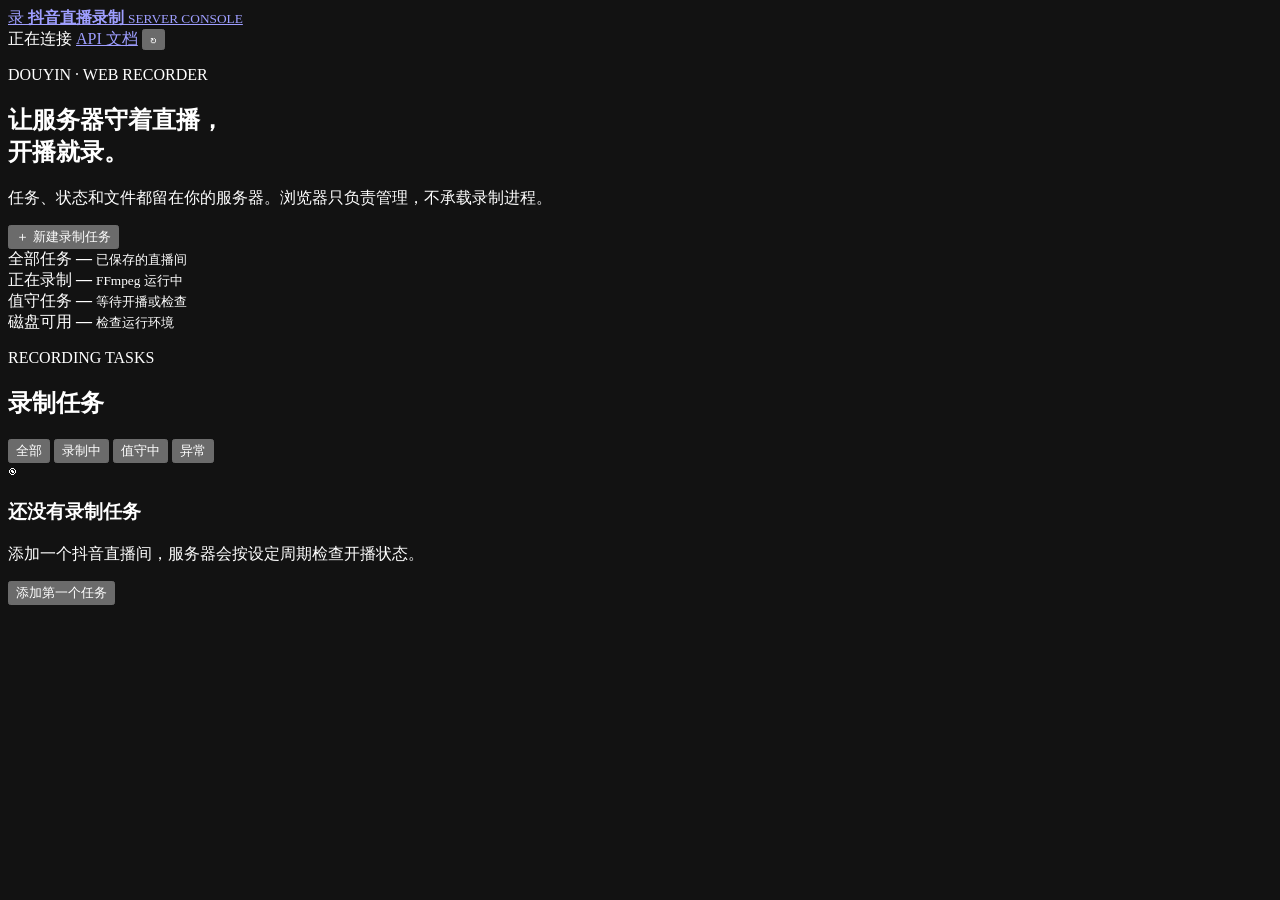
==== src/douyin_recorder/web/static/index.html @ 58c2cd26 "feat: initialize Douyin recorder web service" ====
<!doctype html>
<html lang="zh-CN">
  <head>
    <meta charset="UTF-8" />
    <meta name="viewport" content="width=device-width, initial-scale=1.0" />
    <meta name="color-scheme" content="dark" />
    <title>抖音直播录制</title>
    <link rel="stylesheet" href="/static/style.css" />
  </head>
  <body>
    <div class="noise" aria-hidden="true"></div>
    <header class="topbar">
      <a class="brand" href="/" aria-label="首页">
        <span class="brand-mark">录</span>
        <span>
          <strong>抖音直播录制</strong>
          <small>SERVER CONSOLE</small>
        </span>
      </a>
      <div class="topbar-actions">
        <span id="server-health" class="health"><i></i> 正在连接</span>
        <a class="ghost-button" href="/api/docs" target="_blank" rel="noreferrer">API 文档</a>
        <button id="refresh-button" class="icon-button" type="button" title="立即刷新" aria-label="立即刷新">↻</button>
      </div>
    </header>

    <main class="page-shell">
      <section class="hero">
        <div>
          <p class="eyebrow">DOUYIN · WEB RECORDER</p>
          <h1>让服务器守着直播，<br /><span>开播就录。</span></h1>
          <p class="hero-copy">任务、状态和文件都留在你的服务器。浏览器只负责管理，不承载录制进程。</p>
        </div>
        <button id="open-create-button" class="primary-button hero-button" type="button">
          <span>＋</span> 新建录制任务
        </button>
      </section>

      <section class="stats" aria-label="服务状态">
        <article class="stat-card">
          <span>全部任务</span>
          <strong id="stat-total">—</strong>
          <small>已保存的直播间</small>
        </article>
        <article class="stat-card accent-red">
          <span>正在录制</span>
          <strong id="stat-recording">—</strong>
          <small>FFmpeg 运行中</small>
        </article>
        <article class="stat-card accent-green">
          <span>值守任务</span>
          <strong id="stat-waiting">—</strong>
          <small>等待开播或检查</small>
        </article>
        <article class="stat-card accent-amber">
          <span>磁盘可用</span>
          <strong id="stat-disk">—</strong>
          <small id="stat-runtime">检查运行环境</small>
        </article>
      </section>

      <section class="task-section">
        <div class="section-heading">
          <div>
            <p class="eyebrow">RECORDING TASKS</p>
            <h2>录制任务</h2>
          </div>
          <div class="filter-group" role="group" aria-label="任务筛选">
            <button class="filter-button active" type="button" data-filter="all">全部</button>
            <button class="filter-button" type="button" data-filter="recording">录制中</button>
            <button class="filter-button" type="button" data-filter="enabled">值守中</button>
            <button class="filter-button" type="button" data-filter="error">异常</button>
          </div>
        </div>

        <div id="error-banner" class="error-banner hidden" role="alert"></div>
        <div id="task-list" class="task-grid" aria-live="polite">
          <div class="skeleton-card"></div>
          <div class="skeleton-card"></div>
        </div>

        <div id="empty-state" class="empty-state hidden">
          <div class="empty-icon">◉</div>
          <h3>还没有录制任务</h3>
          <p>添加一个抖音直播间，服务器会按设定周期检查开播状态。</p>
          <button class="primary-button" type="button" data-open-create>添加第一个任务</button>
        </div>
      </section>
    </main>

    <dialog id="create-dialog" class="task-dialog">
      <form id="create-form" method="dialog">
        <div class="dialog-heading">
          <div>
            <p class="eyebrow">NEW RECORDING</p>
            <h2>新建录制任务</h2>
          </div>
          <button class="dialog-close" type="button" data-close-dialog aria-label="关闭">×</button>
        </div>

        <label class="field field-wide">
          <span>抖音地址 <b>*</b></span>
          <div class="url-input-row">
            <input id="task-url" name="url" type="url" required placeholder="https://live.douyin.com/123456789" autocomplete="off" />
            <button id="inspect-button" class="secondary-button" type="button">检测</button>
          </div>
          <small>支持直播间地址、v.douyin.com 分享短链和主播主页。</small>
        </label>

        <div id="inspect-result" class="inspect-result hidden"></div>

        <div class="form-grid">
          <label class="field field-wide">
            <span>任务备注</span>
            <input name="label" type="text" maxlength="80" placeholder="例如：晚间直播（可选）" />
          </label>

          <label class="field">
            <span>画质</span>
            <select name="quality">
              <option value="OD">原画 · OD</option>
              <option value="UHD">超清 · UHD</option>
              <option value="HD">高清 · HD</option>
              <option value="SD">标清 · SD</option>
              <option value="LD">流畅 · LD</option>
            </select>
          </label>

          <label class="field">
            <span>保存格式</span>
            <select name="output_format">
              <option value="ts">TS（推荐）</option>
              <option value="mp4">MP4</option>
              <option value="mkv">MKV</option>
              <option value="flv">FLV</option>
            </select>
          </label>

          <label class="field">
            <span>直播源</span>
            <select name="source">
              <option value="auto">自动选择</option>
              <option value="flv">优先 FLV</option>
              <option value="hls">使用 HLS</option>
            </select>
          </label>

          <label class="field">
            <span>分段时长（秒）</span>
            <input name="segment_seconds" type="number" min="0" max="86400" step="1" value="1800" />
            <small>0 表示不分段。</small>
          </label>

          <label class="field">
            <span>检查间隔（秒）</span>
            <input name="interval_seconds" type="number" min="10" max="86400" step="1" value="60" />
          </label>

          <div class="toggle-stack">
            <label class="toggle-field">
              <input name="monitor" type="checkbox" checked />
              <span class="toggle"></span>
              <span><strong>持续值守</strong><small>断流后继续等待下一次开播</small></span>
            </label>
            <label class="toggle-field">
              <input name="auto_start" type="checkbox" checked />
              <span class="toggle"></span>
              <span><strong>立即启动</strong><small>保存任务后马上开始检查</small></span>
            </label>
          </div>
        </div>

        <div class="dialog-actions">
          <button class="secondary-button" type="button" data-close-dialog>取消</button>
          <button id="create-submit" class="primary-button" type="submit">保存并启动</button>
        </div>
      </form>
    </dialog>

    <div id="toast-region" class="toast-region" aria-live="polite"></div>
    <script src="/static/app.js" defer></script>
  </body>
</html>
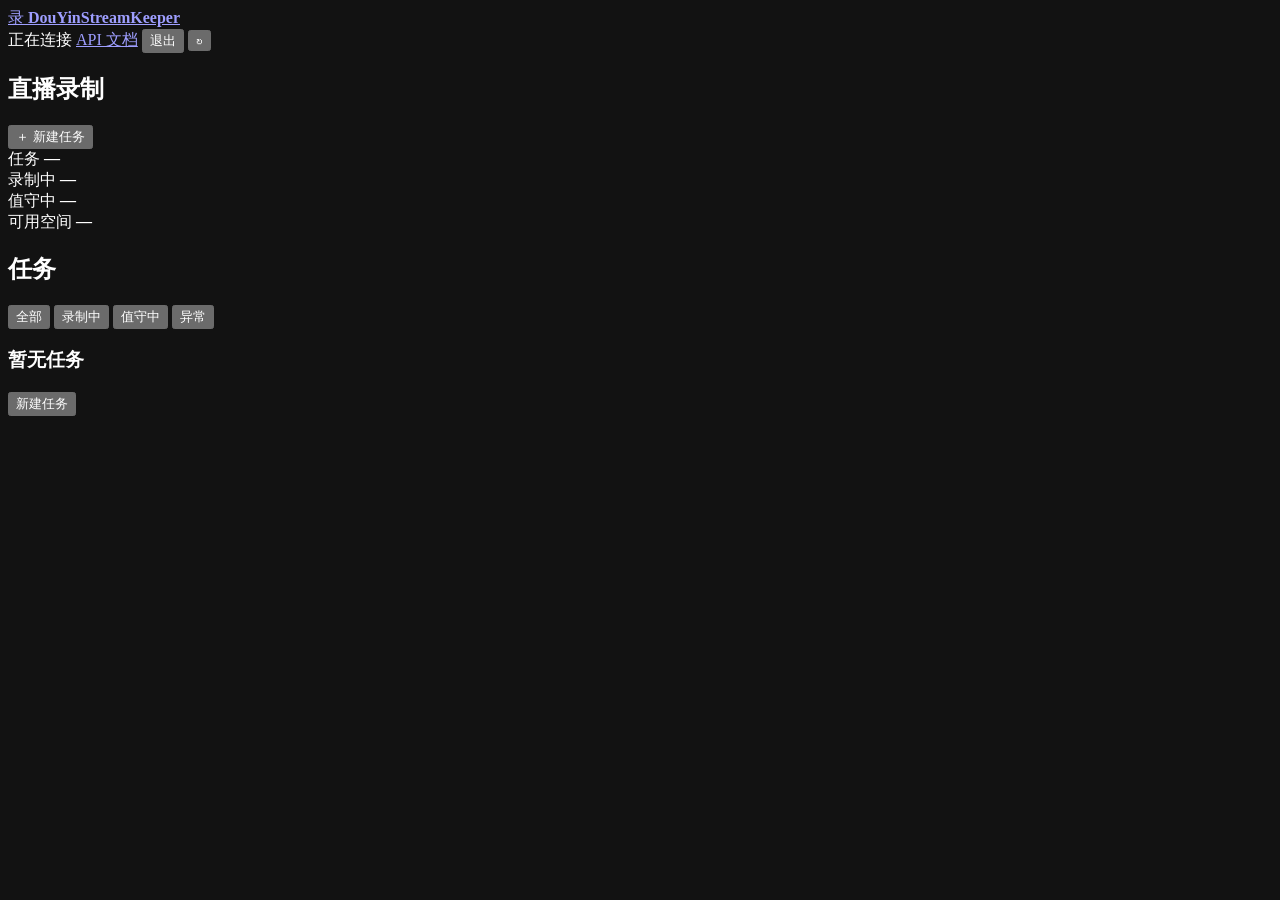
==== commit 5e203261: "feat: add session auth and recording limits Replace Basic Auth with database-backed sessions, CSRF p" ====
--- a/src/douyin_recorder/web/static/index.html
+++ b/src/douyin_recorder/web/static/index.html
@@ -4,7 +4,7 @@
     <meta charset="UTF-8" />
     <meta name="viewport" content="width=device-width, initial-scale=1.0" />
     <meta name="color-scheme" content="dark" />
-    <title>抖音直播录制</title>
+    <title>DouYinStreamKeeper</title>
     <link rel="stylesheet" href="/static/style.css" />
   </head>
   <body>
@@ -12,59 +12,47 @@
     <header class="topbar">
       <a class="brand" href="/" aria-label="首页">
         <span class="brand-mark">录</span>
-        <span>
-          <strong>抖音直播录制</strong>
-          <small>SERVER CONSOLE</small>
-        </span>
+        <strong>DouYinStreamKeeper</strong>
       </a>
       <div class="topbar-actions">
         <span id="server-health" class="health"><i></i> 正在连接</span>
+        <span id="account-name" class="account-name"></span>
         <a class="ghost-button" href="/api/docs" target="_blank" rel="noreferrer">API 文档</a>
+        <button id="logout-button" class="ghost-button logout-button" type="button">退出</button>
         <button id="refresh-button" class="icon-button" type="button" title="立即刷新" aria-label="立即刷新">↻</button>
       </div>
     </header>
 
     <main class="page-shell">
       <section class="hero">
-        <div>
-          <p class="eyebrow">DOUYIN · WEB RECORDER</p>
-          <h1>让服务器守着直播，<br /><span>开播就录。</span></h1>
-          <p class="hero-copy">任务、状态和文件都留在你的服务器。浏览器只负责管理，不承载录制进程。</p>
-        </div>
+        <h1>直播录制</h1>
         <button id="open-create-button" class="primary-button hero-button" type="button">
-          <span>＋</span> 新建录制任务
+          <span>＋</span> 新建任务
         </button>
       </section>
 
       <section class="stats" aria-label="服务状态">
         <article class="stat-card">
-          <span>全部任务</span>
+          <span>任务</span>
           <strong id="stat-total">—</strong>
-          <small>已保存的直播间</small>
         </article>
         <article class="stat-card accent-red">
-          <span>正在录制</span>
+          <span>录制中</span>
           <strong id="stat-recording">—</strong>
-          <small>FFmpeg 运行中</small>
         </article>
         <article class="stat-card accent-green">
-          <span>值守任务</span>
+          <span>值守中</span>
           <strong id="stat-waiting">—</strong>
-          <small>等待开播或检查</small>
         </article>
         <article class="stat-card accent-amber">
-          <span>磁盘可用</span>
+          <span>可用空间</span>
           <strong id="stat-disk">—</strong>
-          <small id="stat-runtime">检查运行环境</small>
         </article>
       </section>
 
       <section class="task-section">
         <div class="section-heading">
-          <div>
-            <p class="eyebrow">RECORDING TASKS</p>
-            <h2>录制任务</h2>
-          </div>
+          <h2>任务</h2>
           <div class="filter-group" role="group" aria-label="任务筛选">
             <button class="filter-button active" type="button" data-filter="all">全部</button>
             <button class="filter-button" type="button" data-filter="recording">录制中</button>
@@ -80,31 +68,25 @@
         </div>
 
         <div id="empty-state" class="empty-state hidden">
-          <div class="empty-icon">◉</div>
-          <h3>还没有录制任务</h3>
-          <p>添加一个抖音直播间，服务器会按设定周期检查开播状态。</p>
-          <button class="primary-button" type="button" data-open-create>添加第一个任务</button>
+          <h3>暂无任务</h3>
+          <button class="primary-button" type="button" data-open-create>新建任务</button>
         </div>
       </section>
     </main>
 
-    <dialog id="create-dialog" class="task-dialog">
+    <dialog id="create-dialog" class="task-dialog" aria-labelledby="dialog-title">
       <form id="create-form" method="dialog">
         <div class="dialog-heading">
-          <div>
-            <p class="eyebrow">NEW RECORDING</p>
-            <h2>新建录制任务</h2>
-          </div>
+          <h2 id="dialog-title">新建任务</h2>
           <button class="dialog-close" type="button" data-close-dialog aria-label="关闭">×</button>
         </div>
 
         <label class="field field-wide">
-          <span>抖音地址 <b>*</b></span>
+          <span>直播间地址 <b>*</b></span>
           <div class="url-input-row">
-            <input id="task-url" name="url" type="url" required placeholder="https://live.douyin.com/123456789" autocomplete="off" />
+            <input id="task-url" name="url" type="text" required maxlength="1000" inputmode="url" placeholder="粘贴链接或分享文案" autocomplete="off" />
             <button id="inspect-button" class="secondary-button" type="button">检测</button>
           </div>
-          <small>支持直播间地址、v.douyin.com 分享短链和主播主页。</small>
         </label>
 
         <div id="inspect-result" class="inspect-result hidden"></div>
@@ -112,17 +94,17 @@
         <div class="form-grid">
           <label class="field field-wide">
             <span>任务备注</span>
-            <input name="label" type="text" maxlength="80" placeholder="例如：晚间直播（可选）" />
+            <input name="label" type="text" maxlength="80" placeholder="可选" />
           </label>
 
           <label class="field">
             <span>画质</span>
             <select name="quality">
-              <option value="OD">原画 · OD</option>
-              <option value="UHD">超清 · UHD</option>
-              <option value="HD">高清 · HD</option>
-              <option value="SD">标清 · SD</option>
-              <option value="LD">流畅 · LD</option>
+              <option value="OD">原画</option>
+              <option value="UHD">超清</option>
+              <option value="HD">高清</option>
+              <option value="SD">标清</option>
+              <option value="LD">流畅</option>
             </select>
           </label>
 
@@ -146,9 +128,13 @@
           </label>
 
           <label class="field">
-            <span>分段时长（秒）</span>
+            <span>分段（秒）</span>
             <input name="segment_seconds" type="number" min="0" max="86400" step="1" value="1800" />
-            <small>0 表示不分段。</small>
+          </label>
+
+          <label class="field">
+            <span>段数（0 不限）</span>
+            <input name="segment_count" type="number" min="0" max="10000" step="1" value="4" />
           </label>
 
           <label class="field">
@@ -156,23 +142,23 @@
             <input name="interval_seconds" type="number" min="10" max="86400" step="1" value="60" />
           </label>
 
-          <div class="toggle-stack">
+          <div class="toggle-stack field-wide">
             <label class="toggle-field">
               <input name="monitor" type="checkbox" checked />
               <span class="toggle"></span>
-              <span><strong>持续值守</strong><small>断流后继续等待下一次开播</small></span>
+              <strong>持续值守</strong>
             </label>
-            <label class="toggle-field">
+            <label id="auto-start-field" class="toggle-field">
               <input name="auto_start" type="checkbox" checked />
               <span class="toggle"></span>
-              <span><strong>立即启动</strong><small>保存任务后马上开始检查</small></span>
+              <strong>立即启动</strong>
             </label>
           </div>
         </div>
 
         <div class="dialog-actions">
           <button class="secondary-button" type="button" data-close-dialog>取消</button>
-          <button id="create-submit" class="primary-button" type="submit">保存并启动</button>
+          <button id="create-submit" class="primary-button" type="submit">创建任务</button>
         </div>
       </form>
     </dialog>
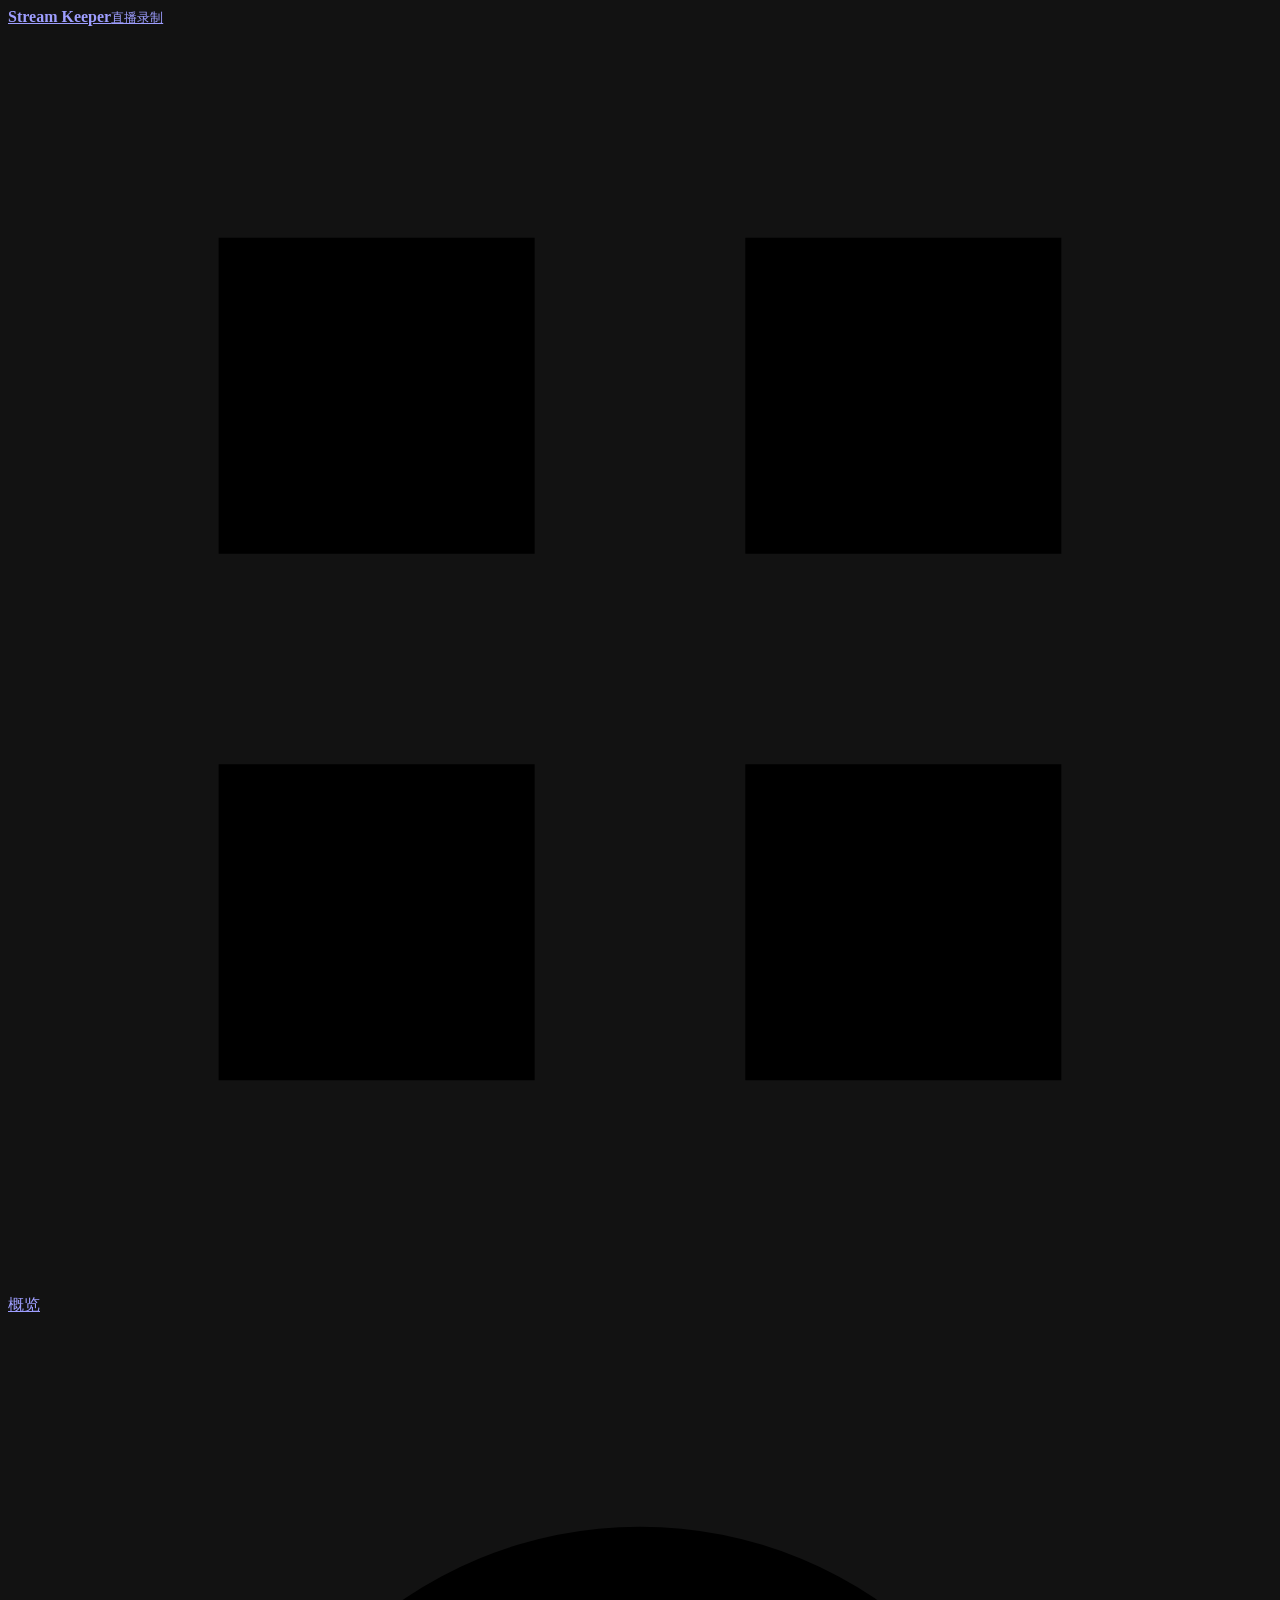
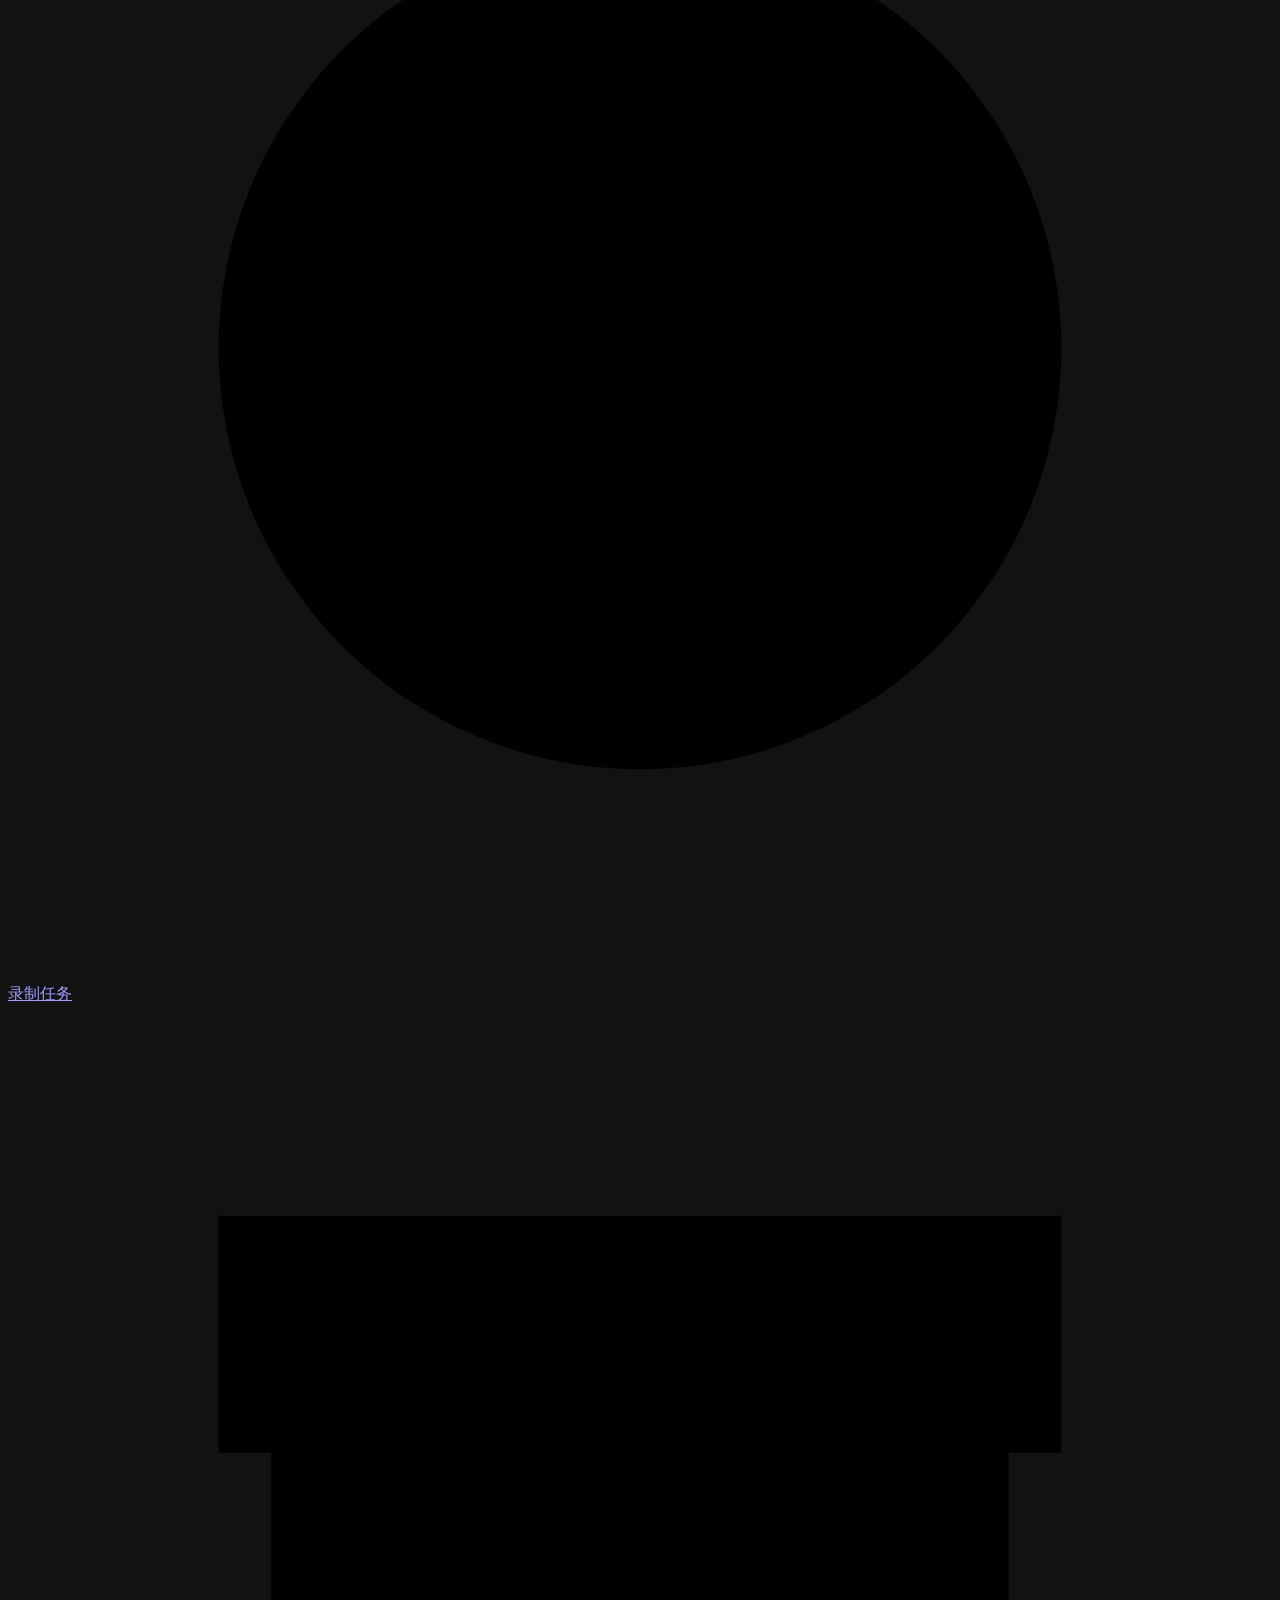
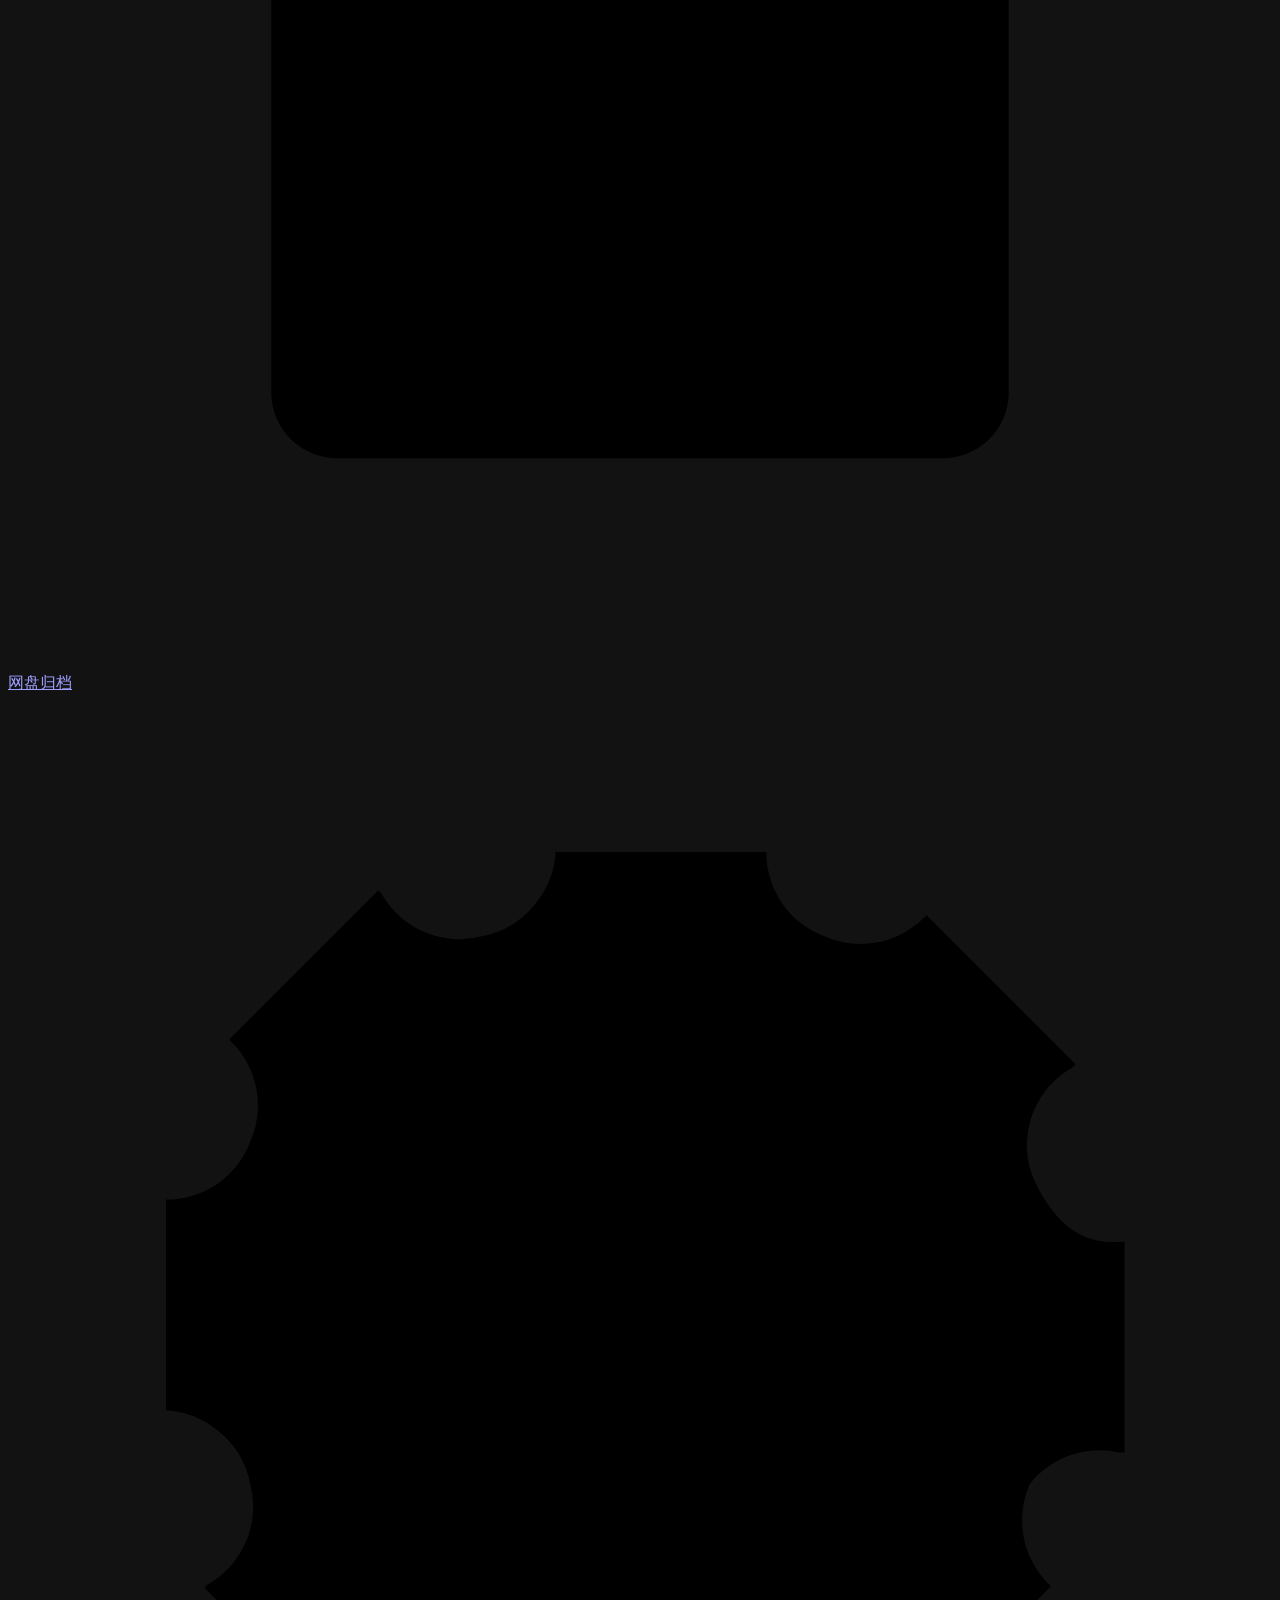
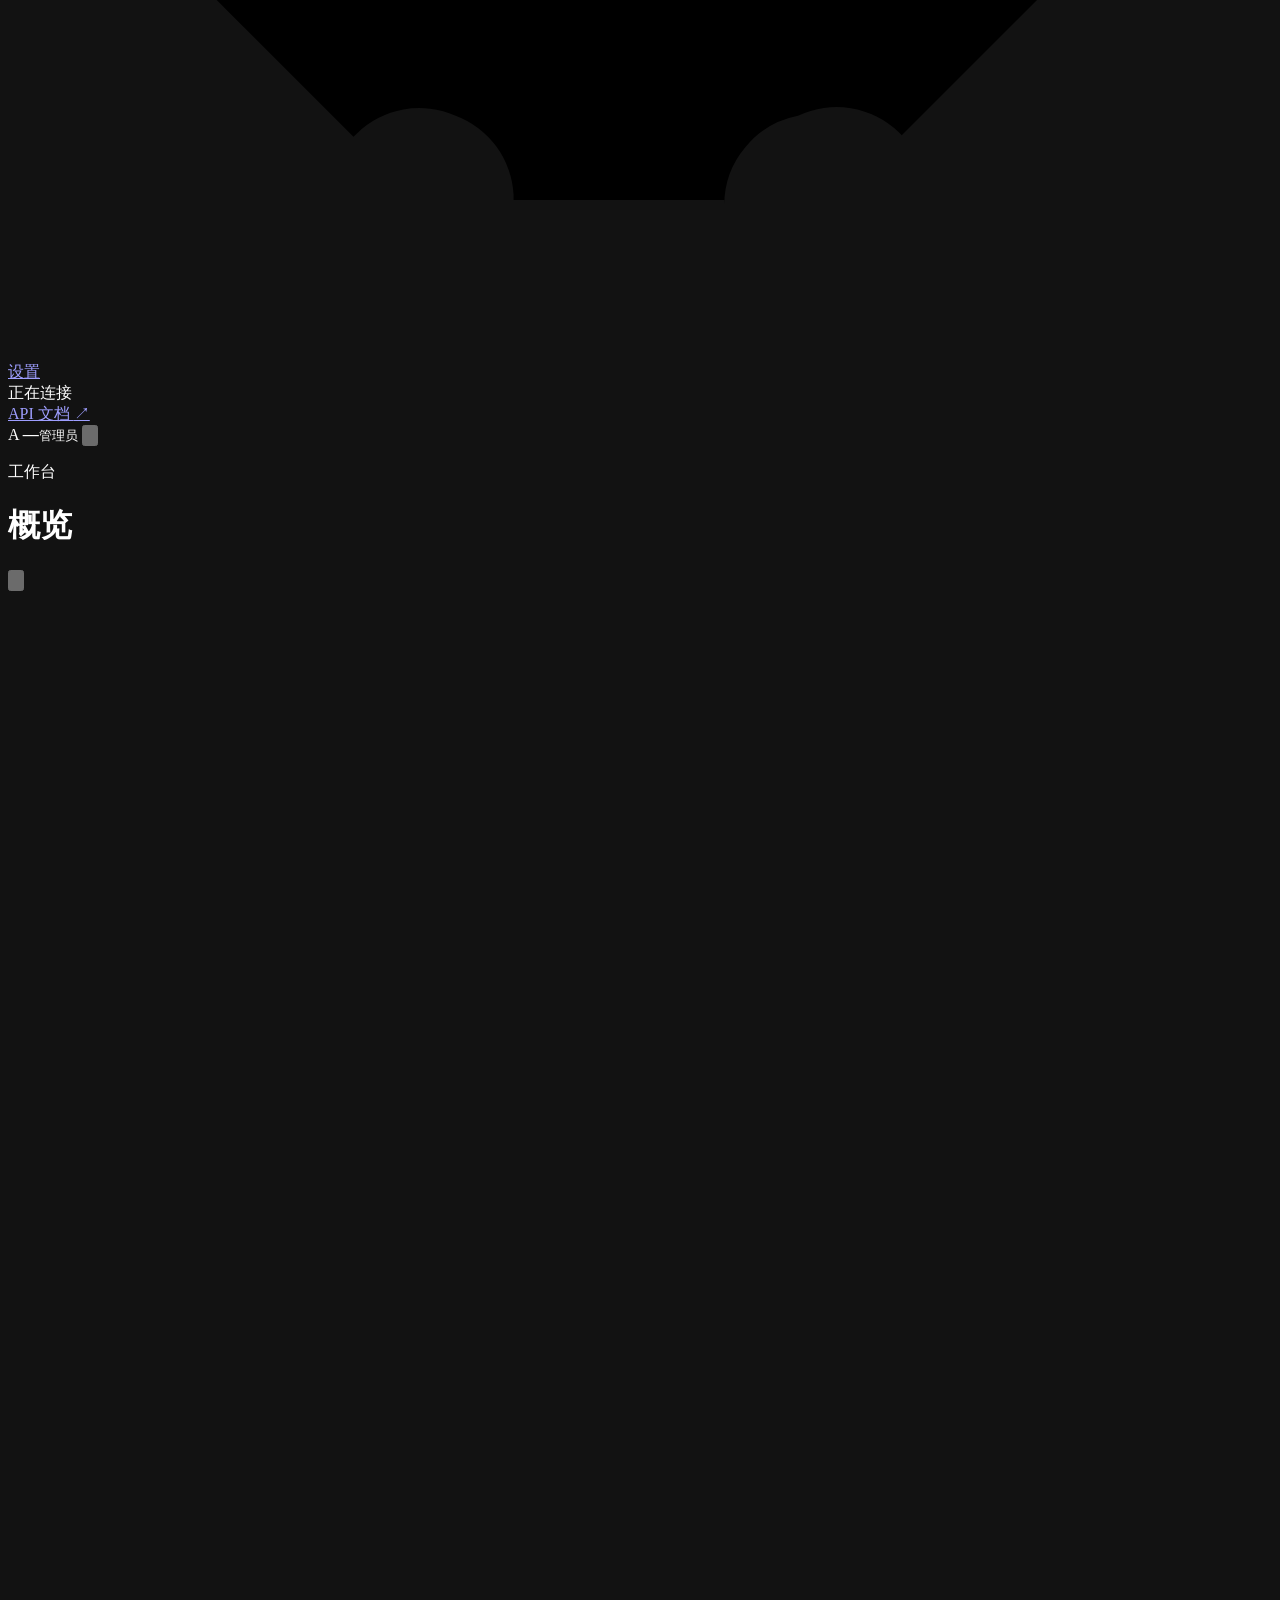
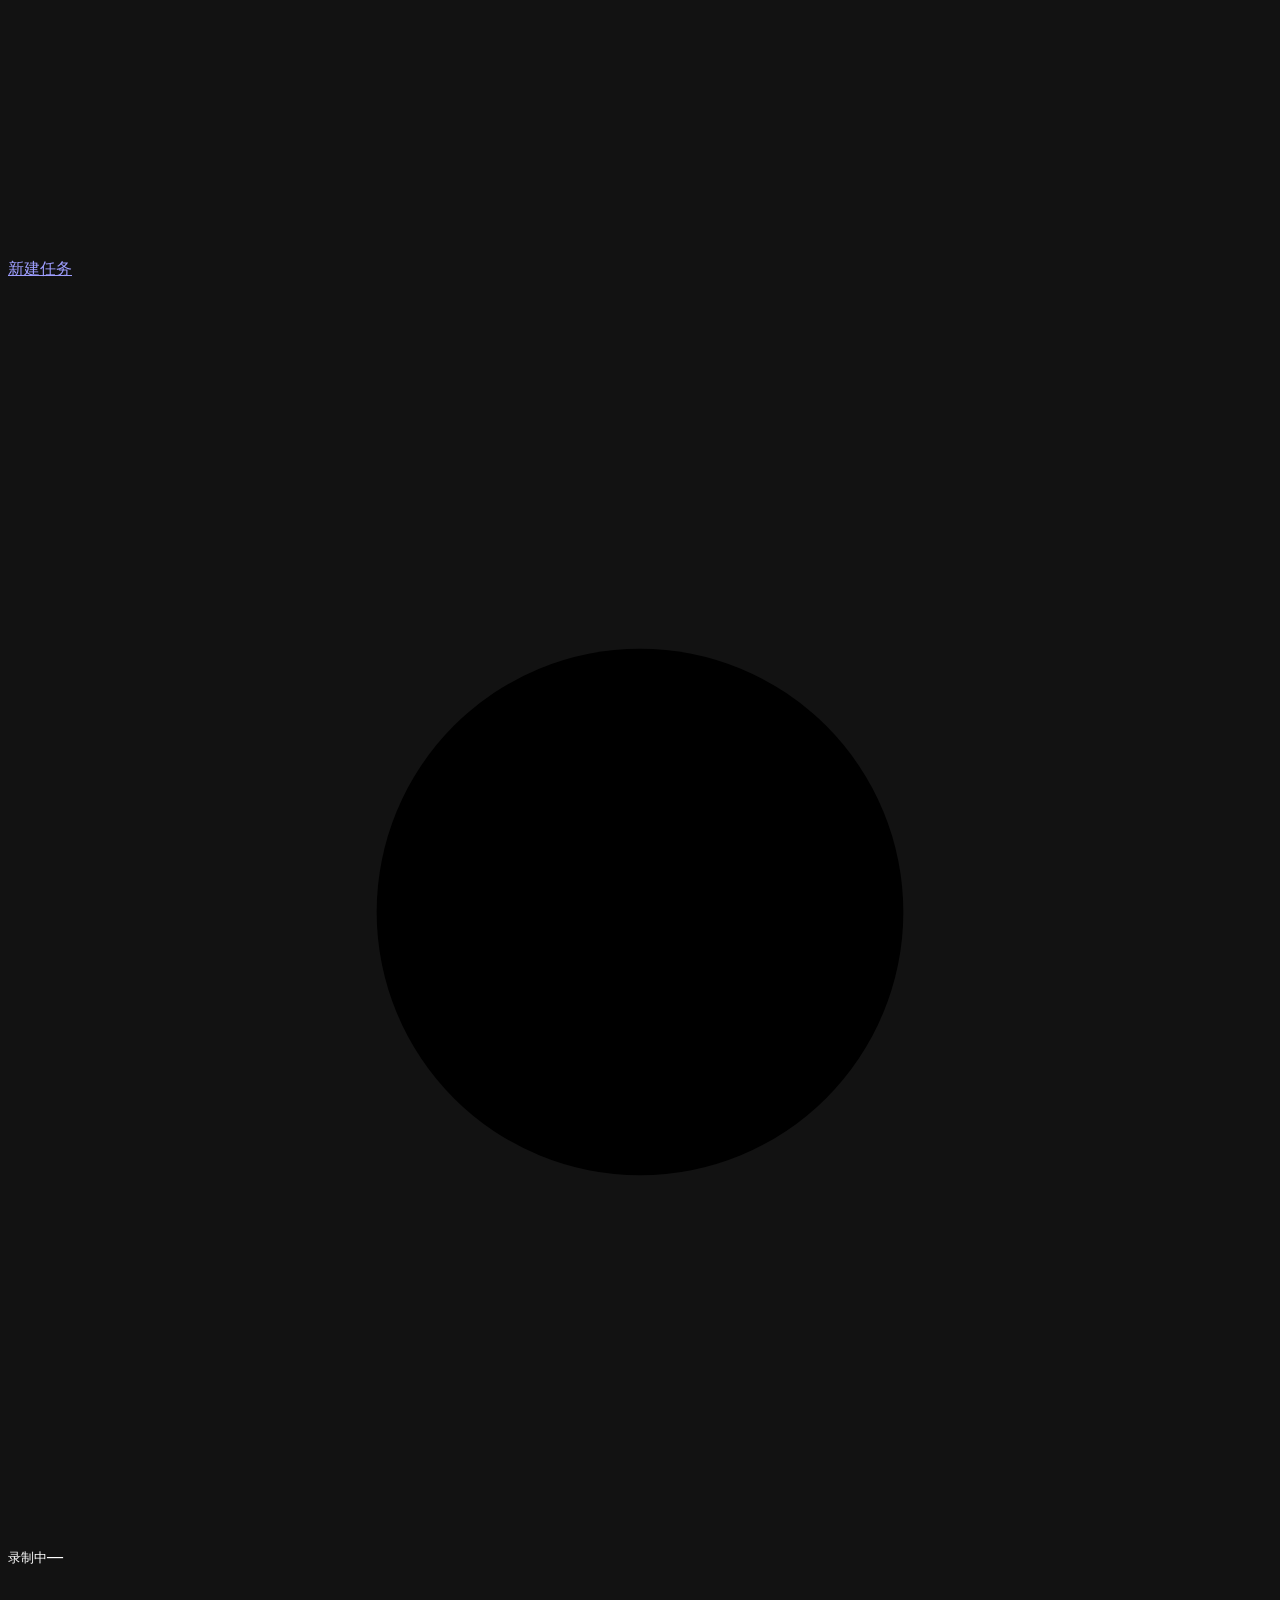
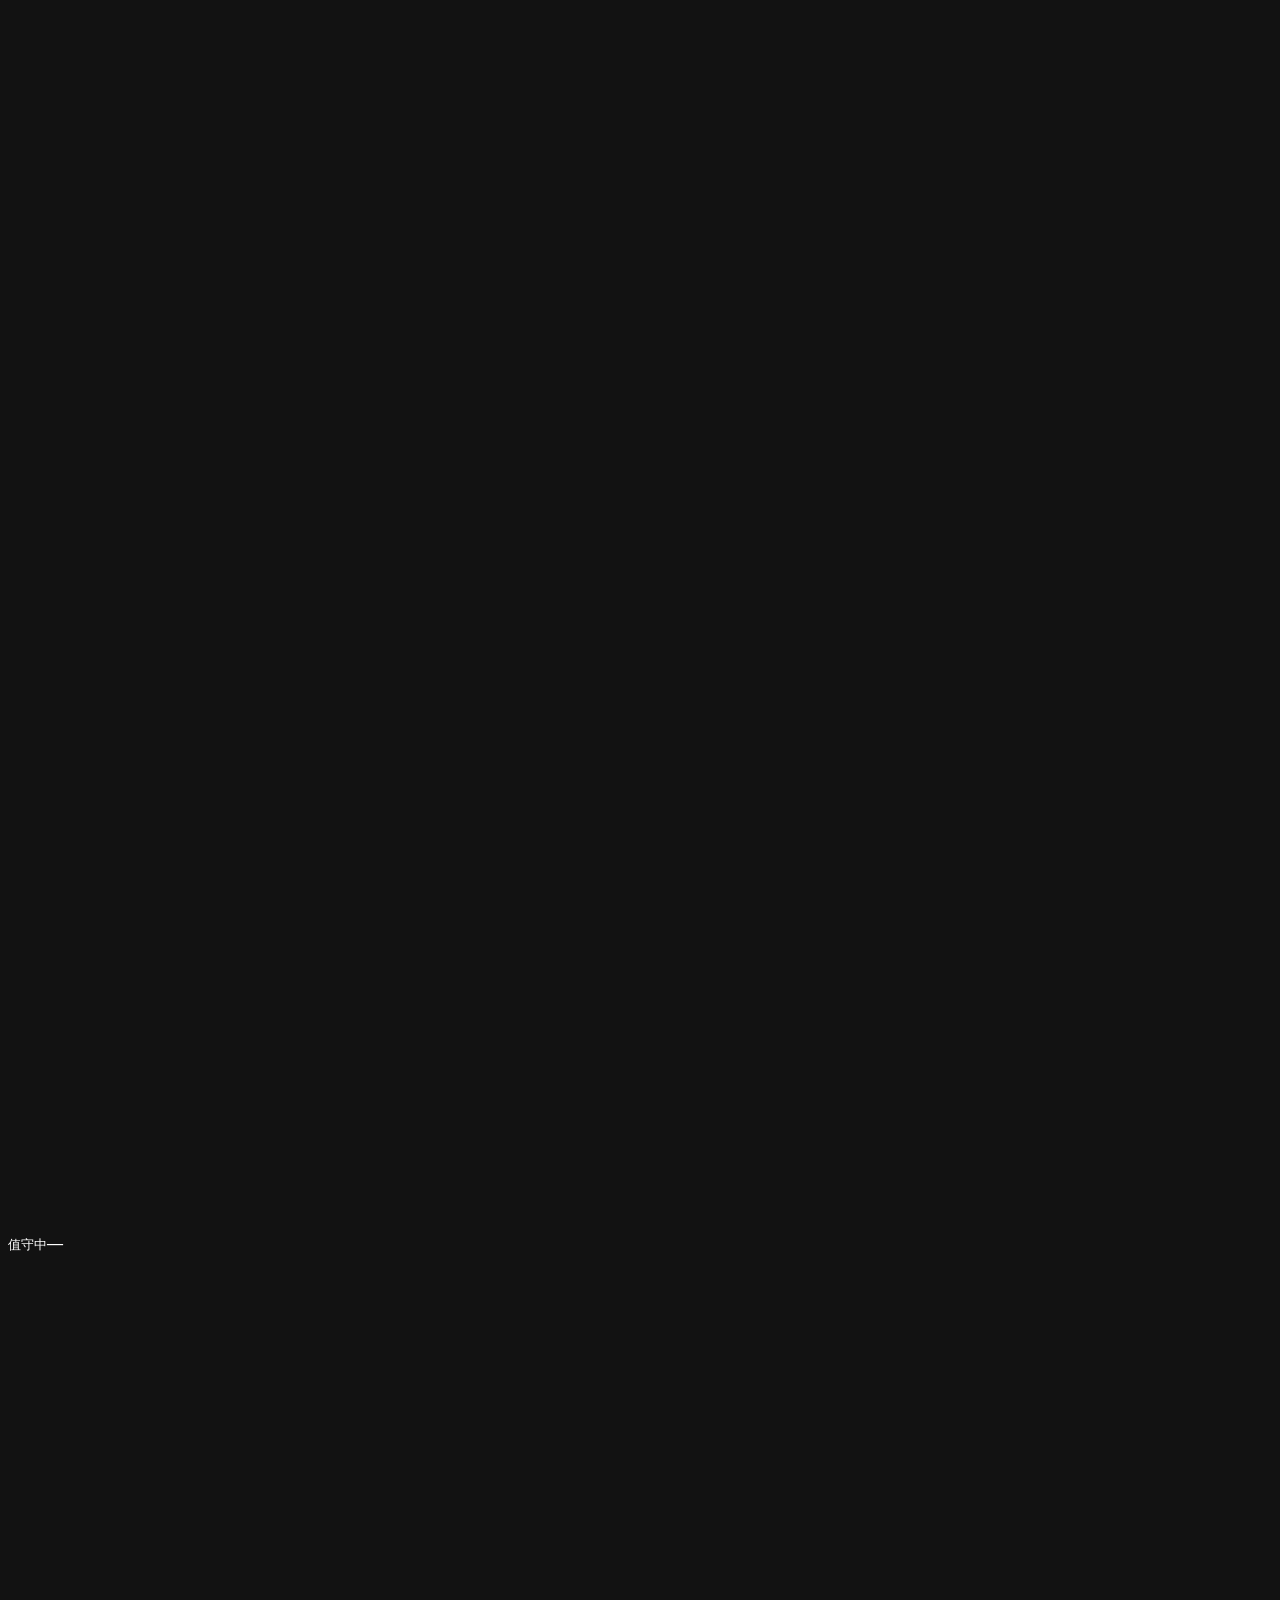
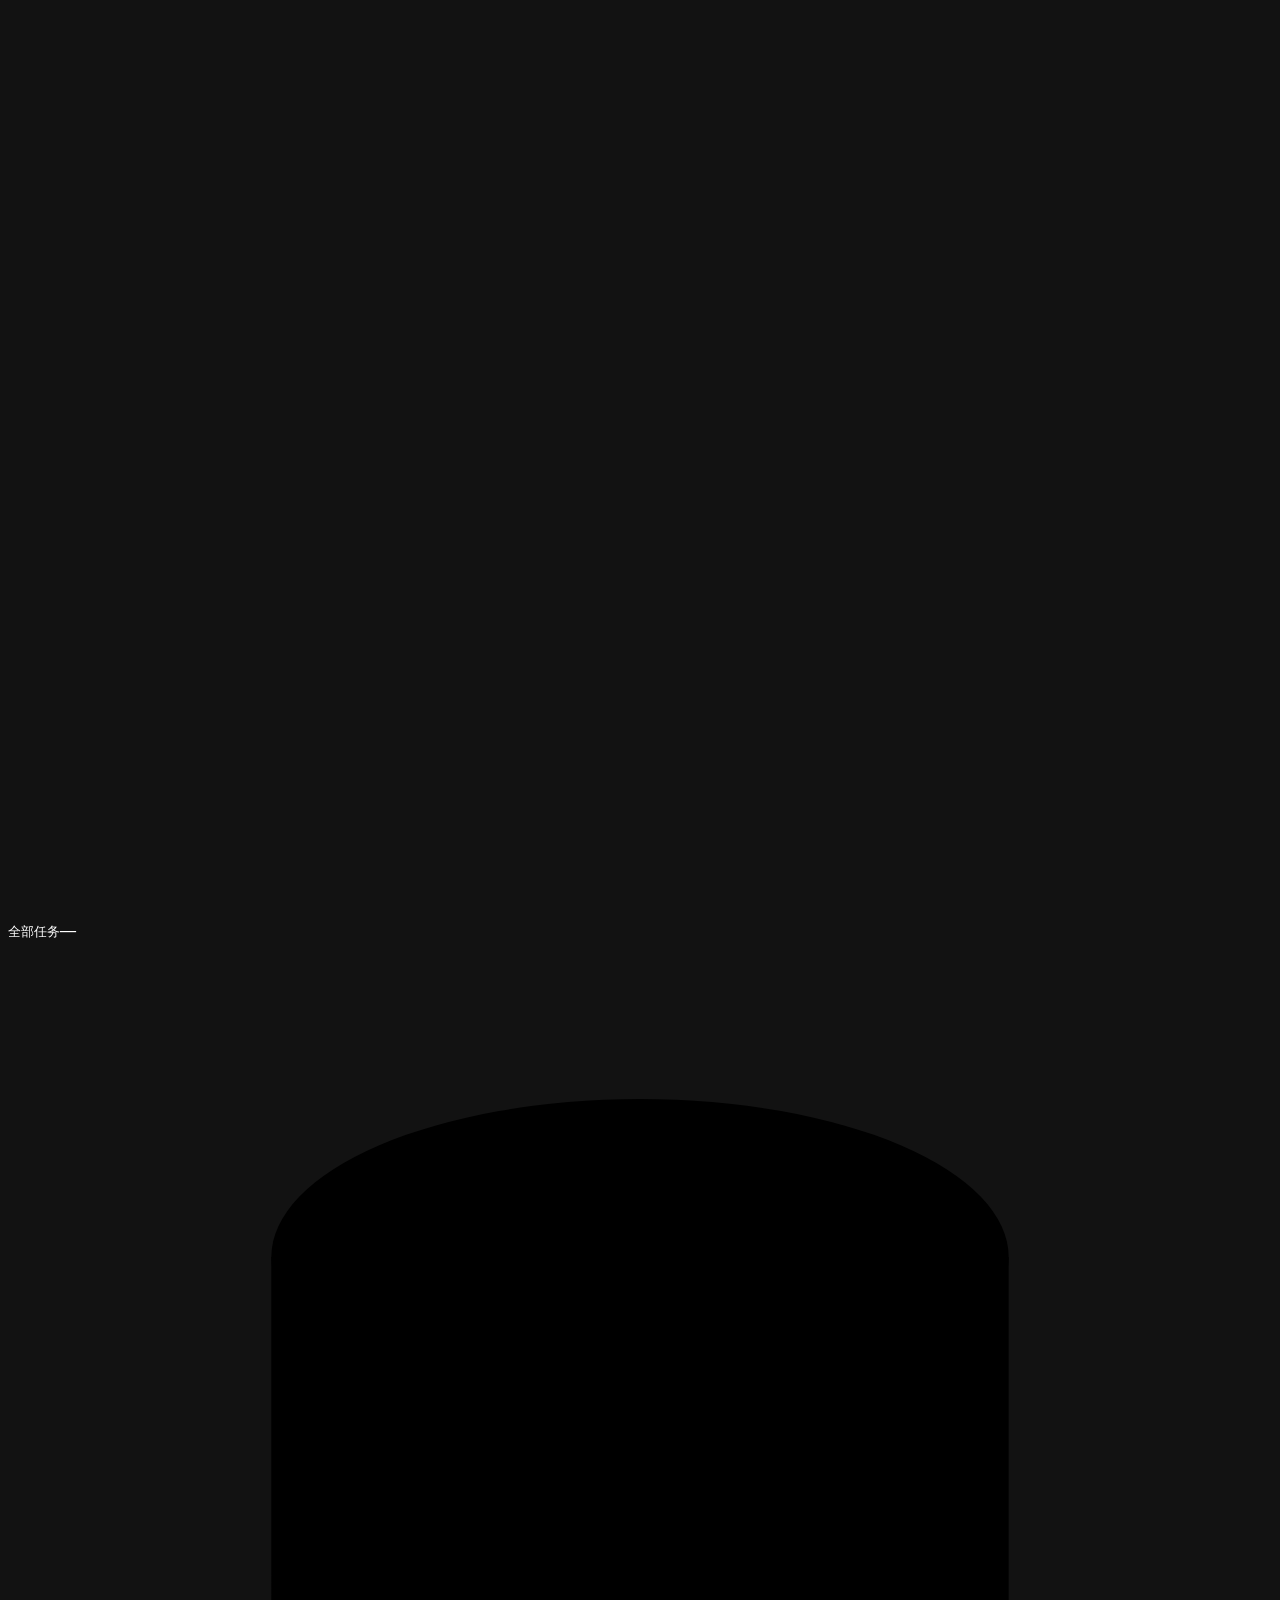
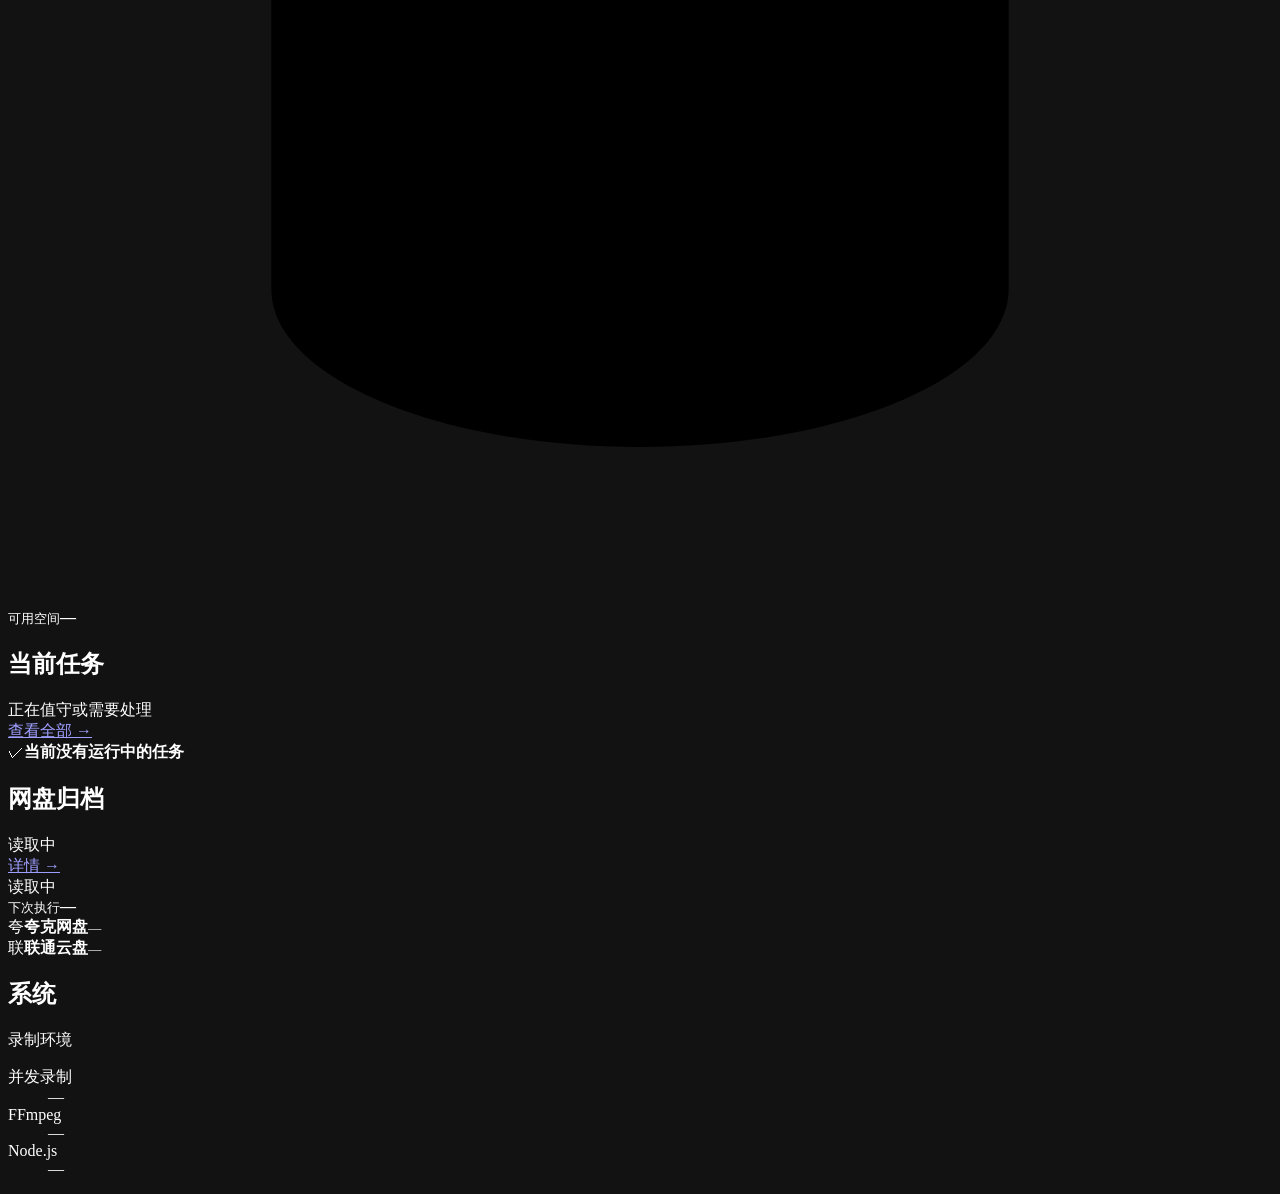
==== commit ab725973: "feat: redesign web UI and organize recording archives" ====
--- a/src/douyin_recorder/web/static/index.html
+++ b/src/douyin_recorder/web/static/index.html
@@ -4,166 +4,126 @@
     <meta charset="UTF-8" />
     <meta name="viewport" content="width=device-width, initial-scale=1.0" />
     <meta name="color-scheme" content="dark" />
-    <title>DouYinStreamKeeper</title>
-    <link rel="stylesheet" href="/static/style.css" />
+    <title>概览 · Stream Keeper</title>
+    <link rel="stylesheet" href="/static/style.css?v=20260712-ui1" />
   </head>
-  <body>
-    <div class="noise" aria-hidden="true"></div>
-    <header class="topbar">
-      <a class="brand" href="/" aria-label="首页">
-        <span class="brand-mark">录</span>
-        <strong>DouYinStreamKeeper</strong>
-      </a>
-      <div class="topbar-actions">
-        <span id="server-health" class="health"><i></i> 正在连接</span>
-        <span id="account-name" class="account-name"></span>
-        <a class="ghost-button" href="/api/docs" target="_blank" rel="noreferrer">API 文档</a>
-        <button id="logout-button" class="ghost-button logout-button" type="button">退出</button>
-        <button id="refresh-button" class="icon-button" type="button" title="立即刷新" aria-label="立即刷新">↻</button>
-      </div>
-    </header>
+  <body data-page="dashboard">
+    <div class="app-shell">
+      <aside class="sidebar">
+        <a class="brand" href="/" aria-label="Stream Keeper 首页">
+          <span class="brand-mark"><i></i></span>
+          <span class="brand-copy"><strong>Stream Keeper</strong><small>直播录制</small></span>
+        </a>
 
-    <main class="page-shell">
-      <section class="hero">
-        <h1>直播录制</h1>
-        <button id="open-create-button" class="primary-button hero-button" type="button">
-          <span>＋</span> 新建任务
-        </button>
-      </section>
+        <nav class="side-nav" aria-label="主要导航">
+          <a class="nav-item" href="/" data-nav="dashboard">
+            <svg viewBox="0 0 24 24" aria-hidden="true"><path d="M4 4h6v6H4zM14 4h6v6h-6zM4 14h6v6H4zM14 14h6v6h-6z" /></svg>
+            <span>概览</span>
+          </a>
+          <a class="nav-item" href="/tasks" data-nav="tasks">
+            <svg viewBox="0 0 24 24" aria-hidden="true"><circle cx="12" cy="12" r="3" /><circle cx="12" cy="12" r="8" /></svg>
+            <span>录制任务</span>
+          </a>
+          <a class="nav-item" href="/archive" data-nav="archive">
+            <svg viewBox="0 0 24 24" aria-hidden="true"><path d="M5 8.5h14v10.25A1.25 1.25 0 0 1 17.75 20H6.25A1.25 1.25 0 0 1 5 18.75zM4 4h16v4.5H4zM9 12h6" /></svg>
+            <span>网盘归档</span>
+          </a>
+          <a class="nav-item" href="/settings" data-nav="settings">
+            <svg viewBox="0 0 24 24" aria-hidden="true"><circle cx="12" cy="12" r="3" /><path d="M19.4 15a1.7 1.7 0 0 0 .34 1.88l.06.06-2.83 2.83-.06-.06A1.7 1.7 0 0 0 15 19.4a1.7 1.7 0 0 0-1 .6 1.7 1.7 0 0 0-.4 1.1V21h-4v-.1A1.7 1.7 0 0 0 8.5 19.4a1.7 1.7 0 0 0-1.88.34l-.06.06-2.83-2.83.06-.06A1.7 1.7 0 0 0 4.6 15a1.7 1.7 0 0 0-.6-1 1.7 1.7 0 0 0-1.1-.4H3v-4h.1A1.7 1.7 0 0 0 4.6 8.5a1.7 1.7 0 0 0-.34-1.88l-.06-.06 2.83-2.83.06.06A1.7 1.7 0 0 0 9 4.6a1.7 1.7 0 0 0 1-.6 1.7 1.7 0 0 0 .4-1.1V3h4v.1A1.7 1.7 0 0 0 15.5 4.6a1.7 1.7 0 0 0 1.88-.34l.06-.06 2.83 2.83-.06.06A1.7 1.7 0 0 0 19.4 9c.12.37.33.72.6 1 .3.3.69.44 1.1.4h.1v4h-.1A1.7 1.7 0 0 0 19.4 15z" /></svg>
+            <span>设置</span>
+          </a>
+        </nav>
 
-      <section class="stats" aria-label="服务状态">
-        <article class="stat-card">
-          <span>任务</span>
-          <strong id="stat-total">—</strong>
-        </article>
-        <article class="stat-card accent-red">
-          <span>录制中</span>
-          <strong id="stat-recording">—</strong>
-        </article>
-        <article class="stat-card accent-green">
-          <span>值守中</span>
-          <strong id="stat-waiting">—</strong>
-        </article>
-        <article class="stat-card accent-amber">
-          <span>可用空间</span>
-          <strong id="stat-disk">—</strong>
-        </article>
-      </section>
-
-      <section class="task-section">
-        <div class="section-heading">
-          <h2>任务</h2>
-          <div class="filter-group" role="group" aria-label="任务筛选">
-            <button class="filter-button active" type="button" data-filter="all">全部</button>
-            <button class="filter-button" type="button" data-filter="recording">录制中</button>
-            <button class="filter-button" type="button" data-filter="enabled">值守中</button>
-            <button class="filter-button" type="button" data-filter="error">异常</button>
+        <div class="sidebar-footer">
+          <div id="server-health" class="server-state"><i></i><span>正在连接</span></div>
+          <a class="api-link" href="/api/docs" target="_blank" rel="noreferrer">API 文档 <span>↗</span></a>
+          <div class="account">
+            <span class="account-avatar" data-account-avatar>A</span>
+            <span class="account-copy"><strong data-account-name>—</strong><small>管理员</small></span>
+            <button class="icon-button subtle" type="button" data-logout aria-label="退出登录" title="退出登录">
+              <svg viewBox="0 0 24 24" aria-hidden="true"><path d="M10 5H6.5A1.5 1.5 0 0 0 5 6.5v11A1.5 1.5 0 0 0 6.5 19H10M14 8l4 4-4 4M18 12H9" /></svg>
+            </button>
           </div>
         </div>
+      </aside>
 
-        <div id="error-banner" class="error-banner hidden" role="alert"></div>
-        <div id="task-list" class="task-grid" aria-live="polite">
-          <div class="skeleton-card"></div>
-          <div class="skeleton-card"></div>
-        </div>
+      <main class="main-content">
+        <header class="page-header">
+          <div><p class="page-kicker">工作台</p><h1>概览</h1></div>
+          <div class="page-actions">
+            <button id="refresh-button" class="icon-button" type="button" aria-label="刷新" title="刷新">
+              <svg viewBox="0 0 24 24" aria-hidden="true"><path d="M20 11a8 8 0 1 0-2.34 5.66M20 5v6h-6" /></svg>
+            </button>
+            <a class="primary-button" href="/tasks?create=1">
+              <svg viewBox="0 0 24 24" aria-hidden="true"><path d="M12 5v14M5 12h14" /></svg>
+              新建任务
+            </a>
+          </div>
+        </header>
 
-        <div id="empty-state" class="empty-state hidden">
-          <h3>暂无任务</h3>
-          <button class="primary-button" type="button" data-open-create>新建任务</button>
-        </div>
-      </section>
-    </main>
+        <div id="page-error" class="error-banner hidden" role="alert"></div>
 
-    <dialog id="create-dialog" class="task-dialog" aria-labelledby="dialog-title">
-      <form id="create-form" method="dialog">
-        <div class="dialog-heading">
-          <h2 id="dialog-title">新建任务</h2>
-          <button class="dialog-close" type="button" data-close-dialog aria-label="关闭">×</button>
-        </div>
+        <section class="metric-grid" aria-label="运行摘要">
+          <article class="metric-card metric-recording">
+            <span class="metric-icon"><svg viewBox="0 0 24 24" aria-hidden="true"><circle cx="12" cy="12" r="5" /></svg></span>
+            <div><small>录制中</small><strong id="stat-recording">—</strong></div>
+          </article>
+          <article class="metric-card">
+            <span class="metric-icon"><svg viewBox="0 0 24 24" aria-hidden="true"><path d="M12 3v3M12 18v3M3 12h3M18 12h3M5.64 5.64l2.12 2.12M16.24 16.24l2.12 2.12M18.36 5.64l-2.12 2.12M7.76 16.24l-2.12 2.12" /></svg></span>
+            <div><small>值守中</small><strong id="stat-waiting">—</strong></div>
+          </article>
+          <article class="metric-card">
+            <span class="metric-icon"><svg viewBox="0 0 24 24" aria-hidden="true"><path d="M5 7h14M5 12h14M5 17h9" /></svg></span>
+            <div><small>全部任务</small><strong id="stat-total">—</strong></div>
+          </article>
+          <article class="metric-card">
+            <span class="metric-icon"><svg viewBox="0 0 24 24" aria-hidden="true"><ellipse cx="12" cy="6" rx="7" ry="3" /><path d="M5 6v6c0 1.66 3.13 3 7 3s7-1.34 7-3V6M5 12v6c0 1.66 3.13 3 7 3s7-1.34 7-3v-6" /></svg></span>
+            <div><small>可用空间</small><strong id="stat-disk">—</strong></div>
+          </article>
+        </section>
 
-        <label class="field field-wide">
-          <span>直播间地址 <b>*</b></span>
-          <div class="url-input-row">
-            <input id="task-url" name="url" type="text" required maxlength="1000" inputmode="url" placeholder="粘贴链接或分享文案" autocomplete="off" />
-            <button id="inspect-button" class="secondary-button" type="button">检测</button>
-          </div>
-        </label>
+        <section class="dashboard-grid">
+          <article class="panel runtime-panel">
+            <div class="panel-heading">
+              <div><h2>当前任务</h2><span>正在值守或需要处理</span></div>
+              <a class="text-link" href="/tasks">查看全部 <span>→</span></a>
+            </div>
+            <div id="active-task-list" class="compact-task-list">
+              <div class="list-skeleton"></div><div class="list-skeleton"></div>
+            </div>
+            <div id="active-task-empty" class="small-empty hidden">
+              <span class="empty-symbol">✓</span><strong>当前没有运行中的任务</strong>
+            </div>
+          </article>
 
-        <div id="inspect-result" class="inspect-result hidden"></div>
+          <article class="panel archive-overview">
+            <div class="panel-heading">
+              <div><h2>网盘归档</h2><span id="overview-archive-time">读取中</span></div>
+              <a class="text-link" href="/archive">详情 <span>→</span></a>
+            </div>
+            <div class="archive-status-line">
+              <span id="overview-archive-status" class="status-pill tone-neutral"><i></i>读取中</span>
+              <div><small>下次执行</small><strong id="overview-next-run">—</strong></div>
+            </div>
+            <div class="provider-mini-list">
+              <div><span class="provider-logo quark">夸</span><strong>夸克网盘</strong><small id="overview-quark-status" class="mini-status">—</small></div>
+              <div><span class="provider-logo wopan">联</span><strong>联通云盘</strong><small id="overview-wopan-status" class="mini-status">—</small></div>
+            </div>
+          </article>
 
-        <div class="form-grid">
-          <label class="field field-wide">
-            <span>任务备注</span>
-            <input name="label" type="text" maxlength="80" placeholder="可选" />
-          </label>
-
-          <label class="field">
-            <span>画质</span>
-            <select name="quality">
-              <option value="OD">原画</option>
-              <option value="UHD">超清</option>
-              <option value="HD">高清</option>
-              <option value="SD">标清</option>
-              <option value="LD">流畅</option>
-            </select>
-          </label>
-
-          <label class="field">
-            <span>保存格式</span>
-            <select name="output_format">
-              <option value="ts">TS（推荐）</option>
-              <option value="mp4">MP4</option>
-              <option value="mkv">MKV</option>
-              <option value="flv">FLV</option>
-            </select>
-          </label>
-
-          <label class="field">
-            <span>直播源</span>
-            <select name="source">
-              <option value="auto">自动选择</option>
-              <option value="flv">优先 FLV</option>
-              <option value="hls">使用 HLS</option>
-            </select>
-          </label>
-
-          <label class="field">
-            <span>分段（秒）</span>
-            <input name="segment_seconds" type="number" min="0" max="86400" step="1" value="1800" />
-          </label>
-
-          <label class="field">
-            <span>段数（0 不限）</span>
-            <input name="segment_count" type="number" min="0" max="10000" step="1" value="4" />
-          </label>
-
-          <label class="field">
-            <span>检查间隔（秒）</span>
-            <input name="interval_seconds" type="number" min="10" max="86400" step="1" value="60" />
-          </label>
-
-          <div class="toggle-stack field-wide">
-            <label class="toggle-field">
-              <input name="monitor" type="checkbox" checked />
-              <span class="toggle"></span>
-              <strong>持续值守</strong>
-            </label>
-            <label id="auto-start-field" class="toggle-field">
-              <input name="auto_start" type="checkbox" checked />
-              <span class="toggle"></span>
-              <strong>立即启动</strong>
-            </label>
-          </div>
-        </div>
-
-        <div class="dialog-actions">
-          <button class="secondary-button" type="button" data-close-dialog>取消</button>
-          <button id="create-submit" class="primary-button" type="submit">创建任务</button>
-        </div>
-      </form>
-    </dialog>
+          <article class="panel system-panel">
+            <div class="panel-heading"><div><h2>系统</h2><span>录制环境</span></div></div>
+            <dl class="system-list">
+              <div><dt>并发录制</dt><dd id="system-recording-limit">—</dd></div>
+              <div><dt>FFmpeg</dt><dd id="system-ffmpeg">—</dd></div>
+              <div><dt>Node.js</dt><dd id="system-node">—</dd></div>
+            </dl>
+          </article>
+        </section>
+      </main>
+    </div>
 
     <div id="toast-region" class="toast-region" aria-live="polite"></div>
-    <script src="/static/app.js" defer></script>
+    <script type="module" src="/static/dashboard.js?v=20260712-ui1"></script>
   </body>
 </html>
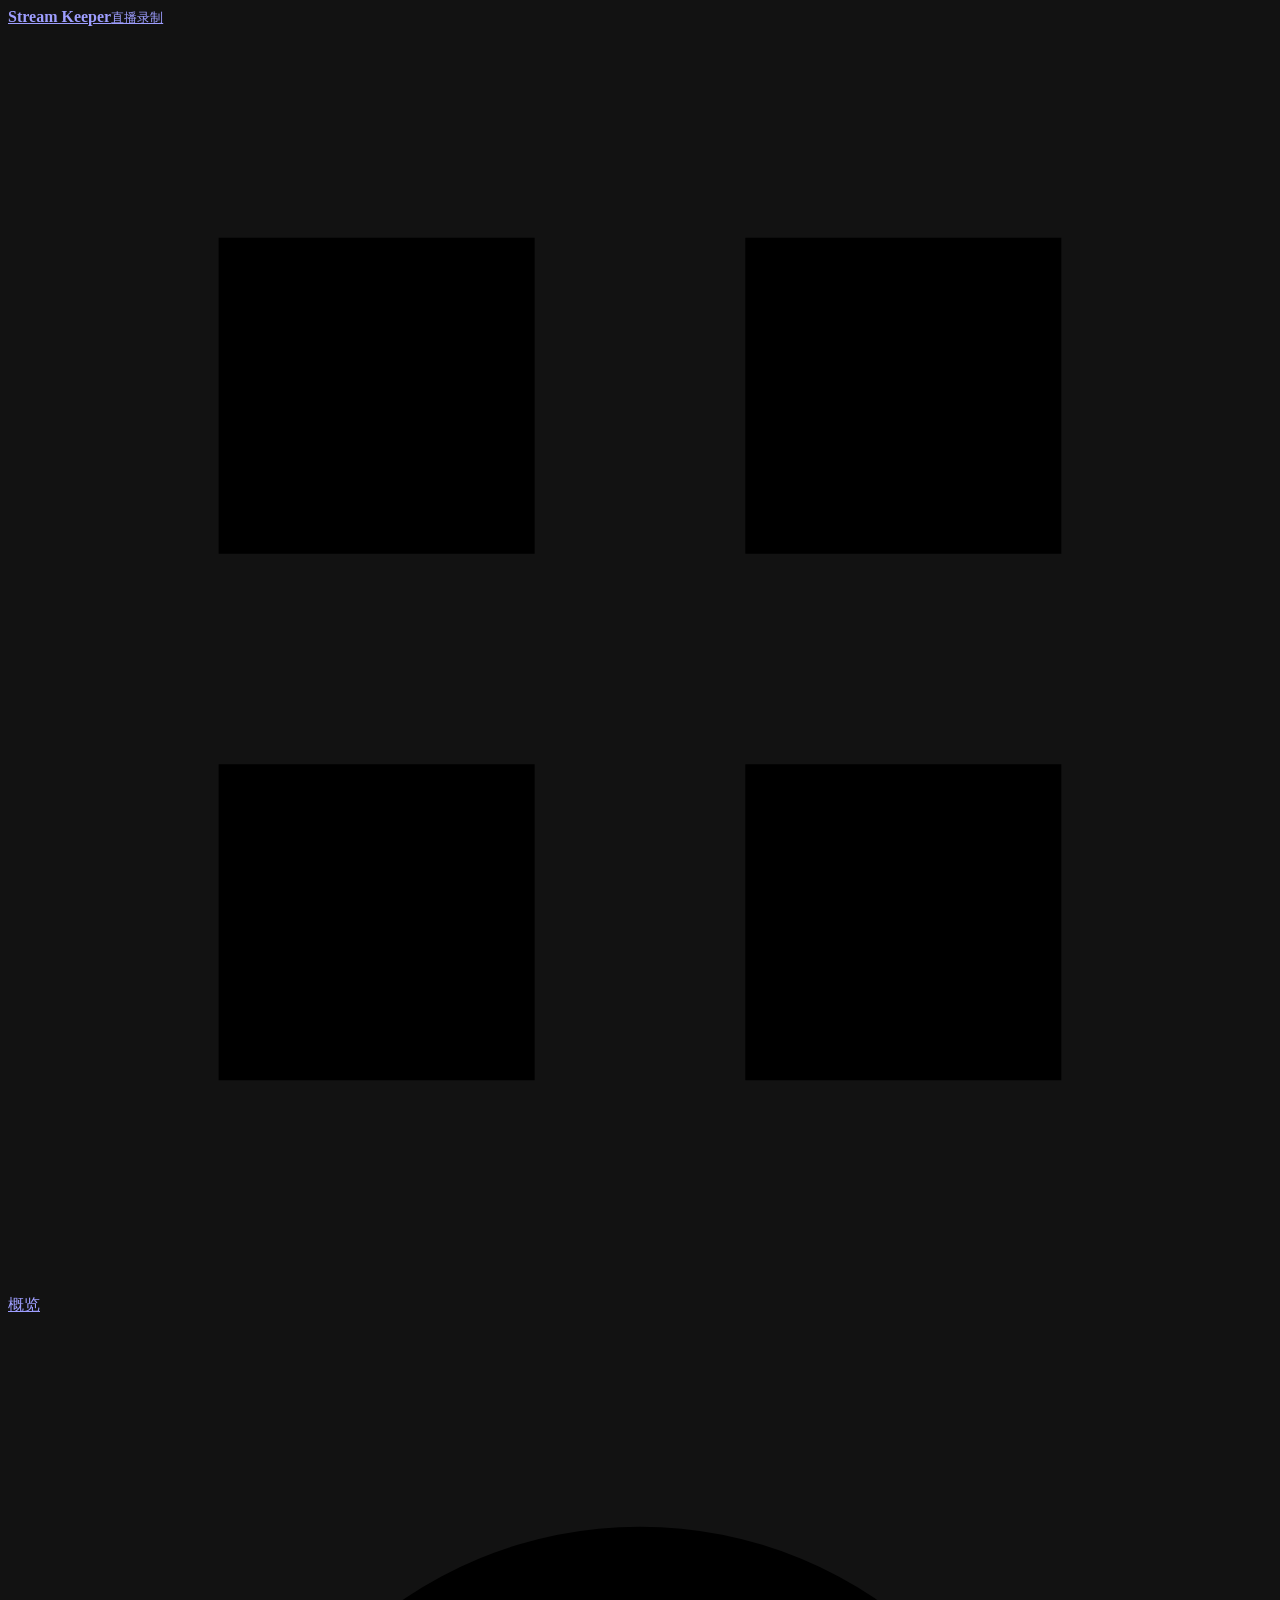
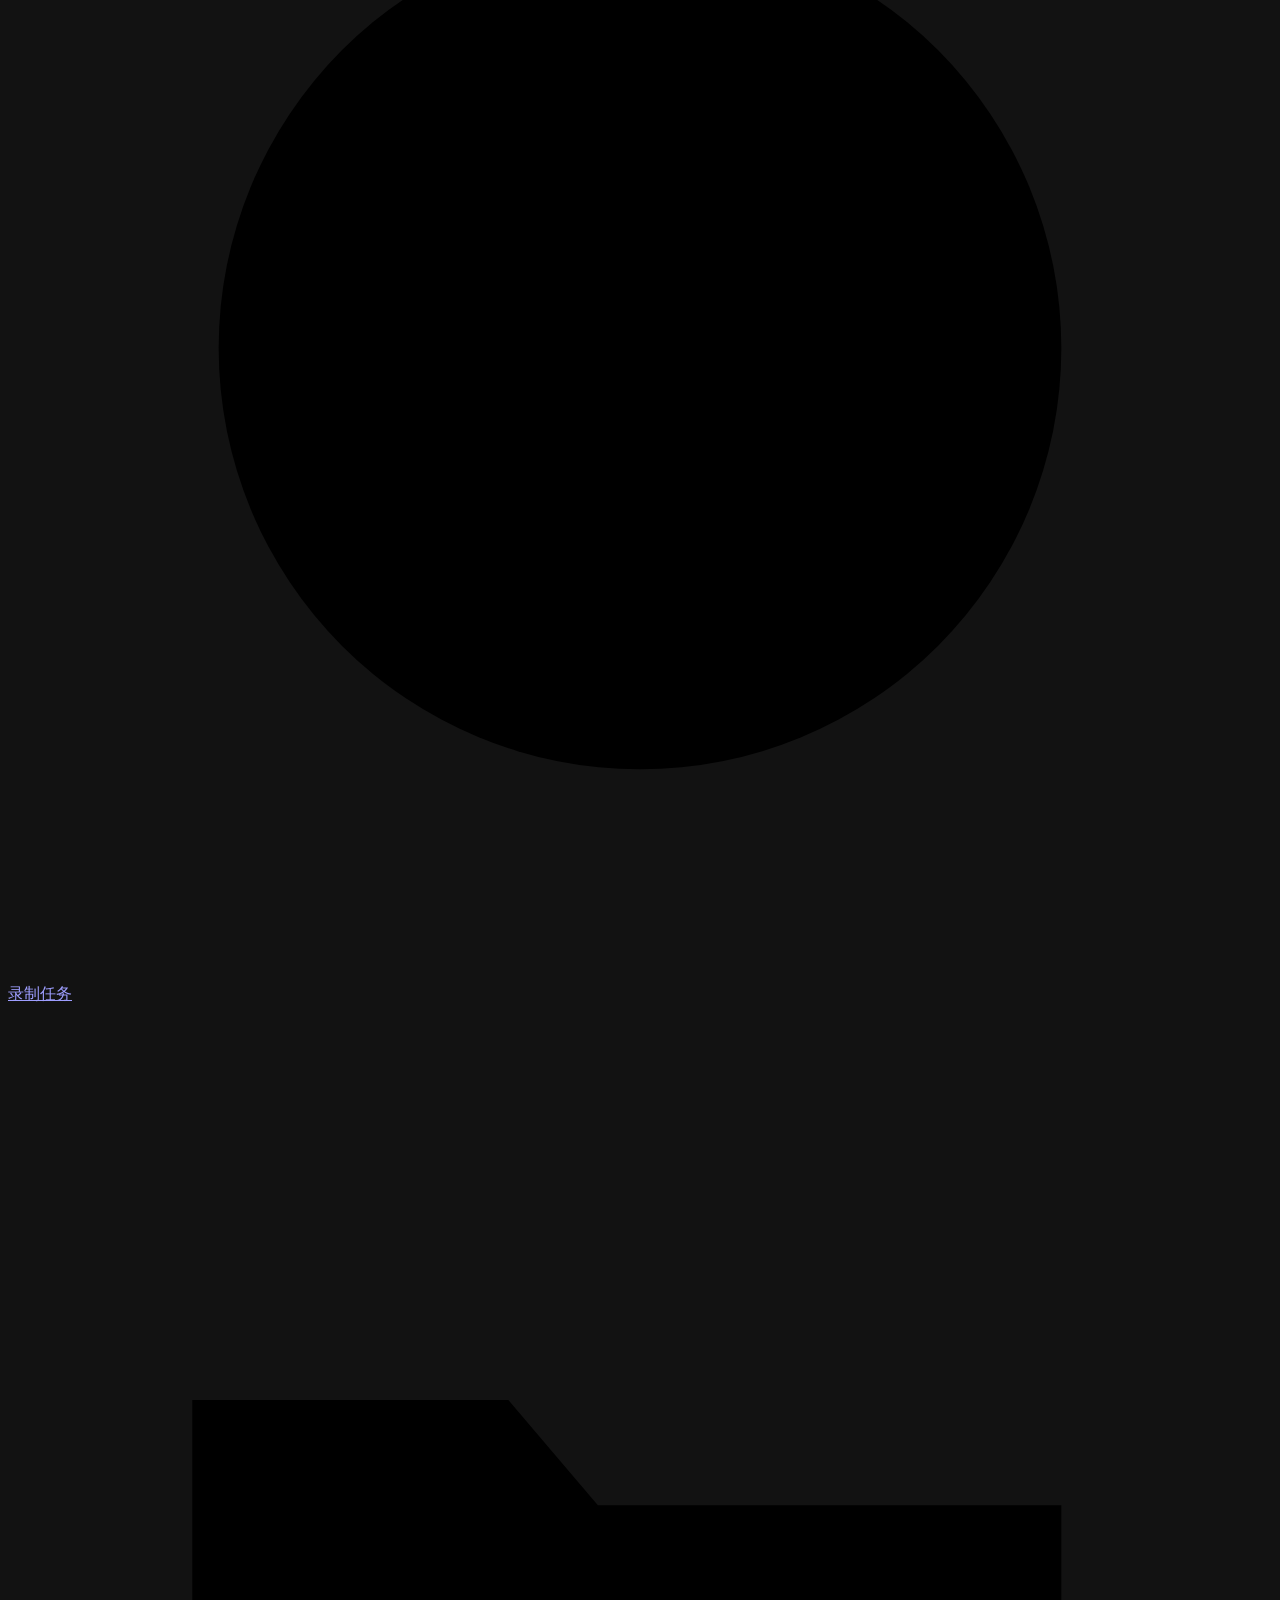
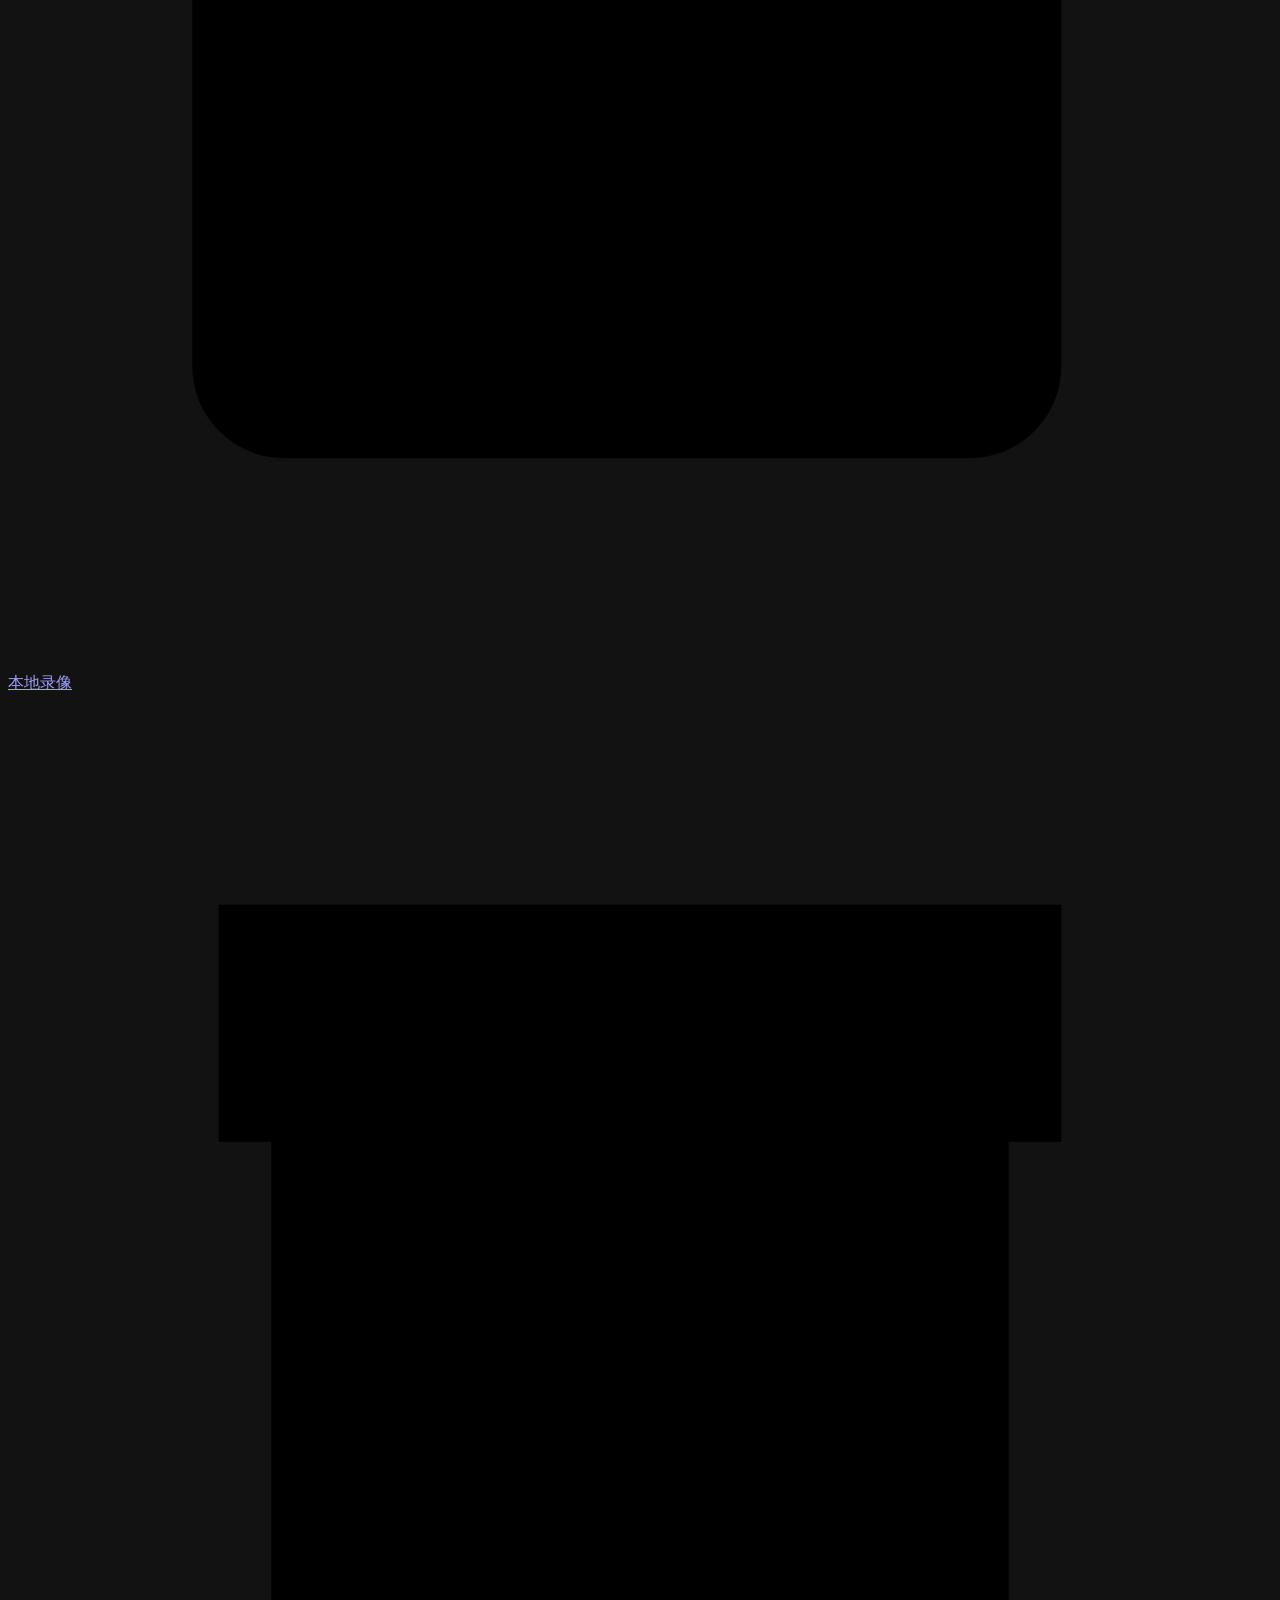
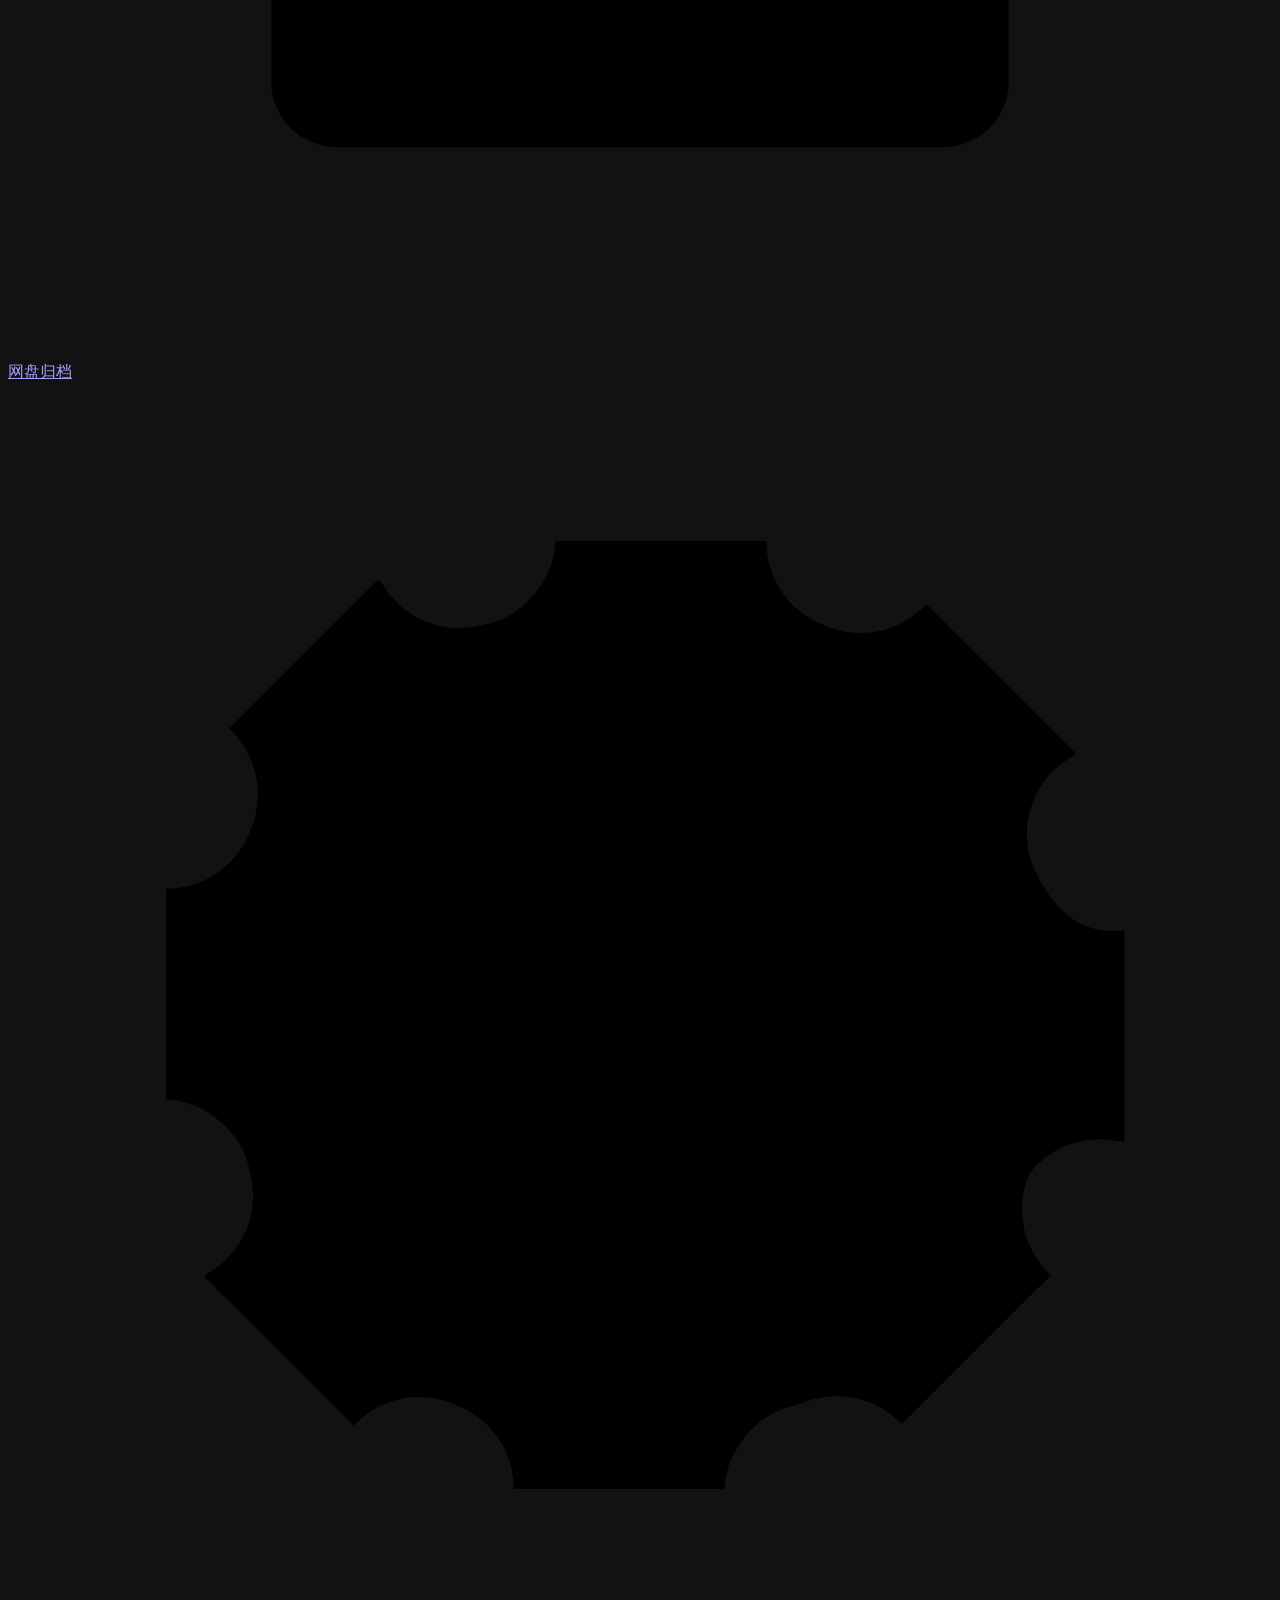
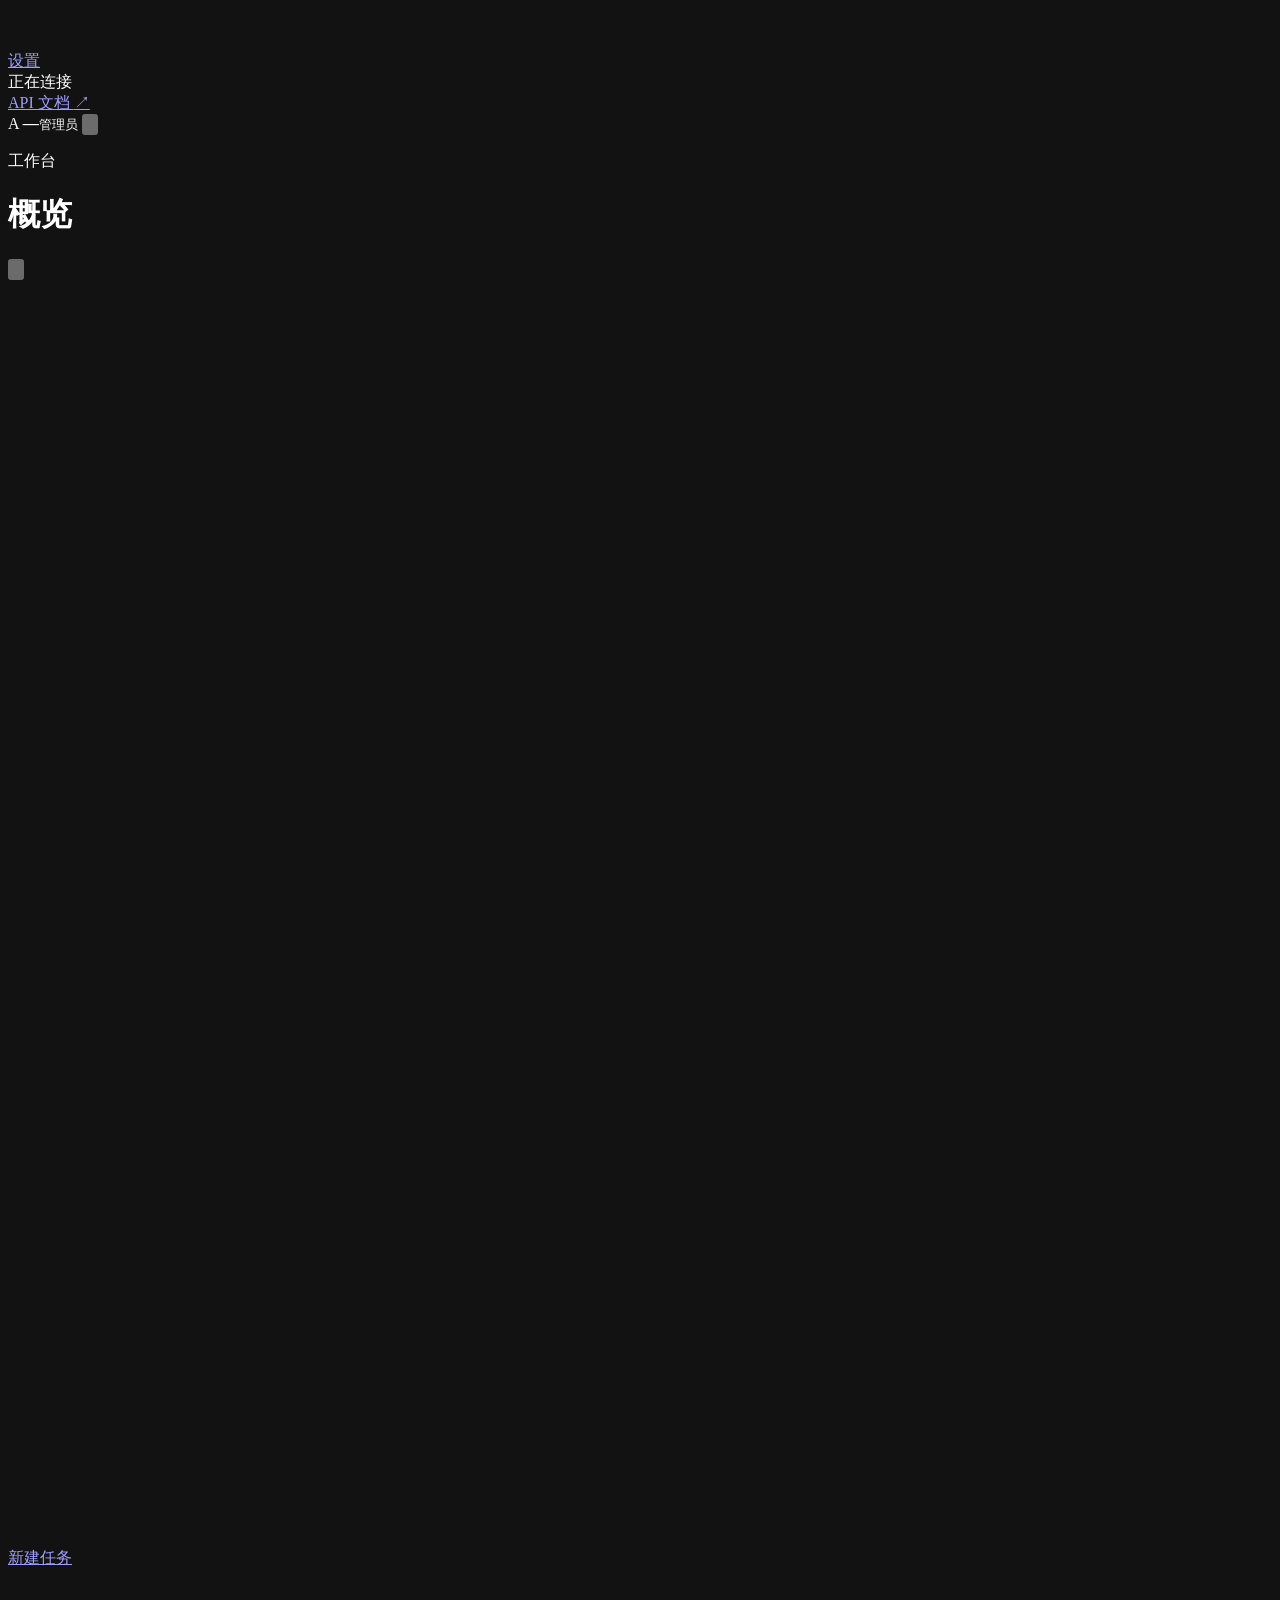
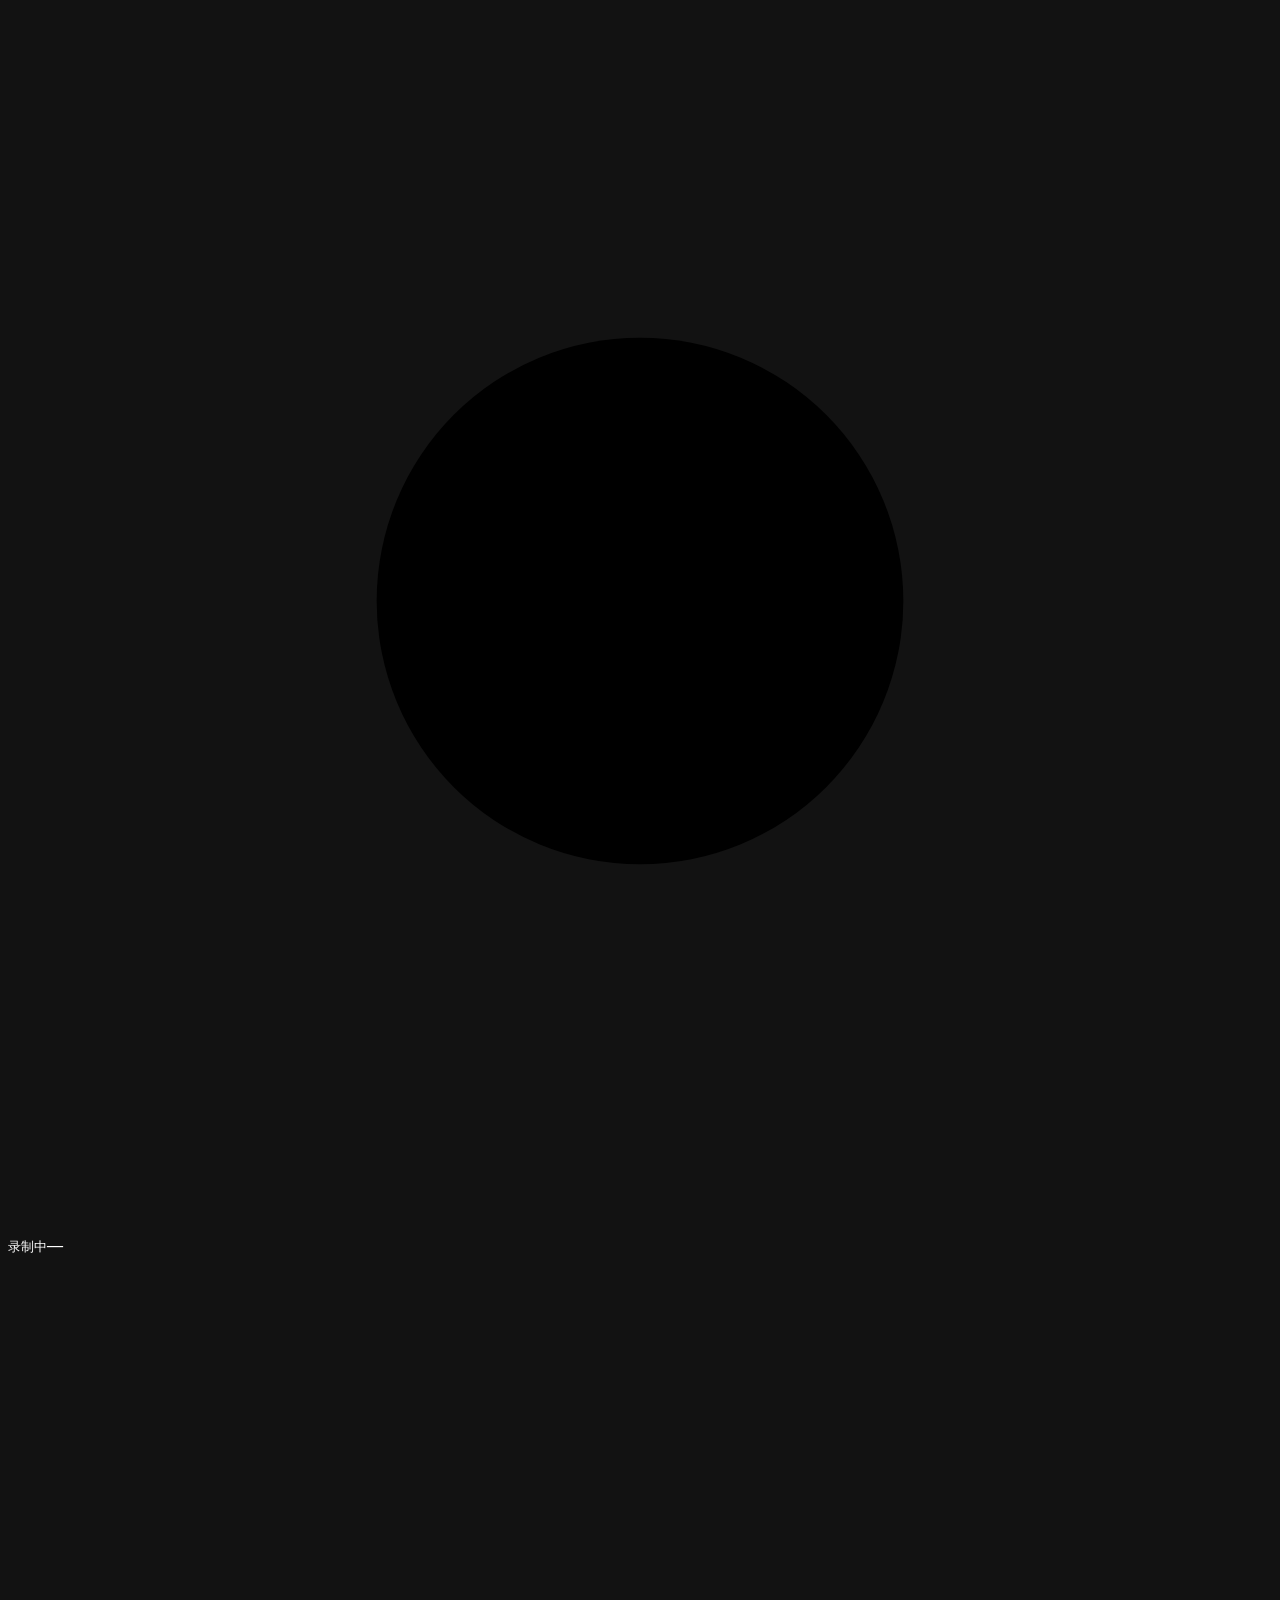
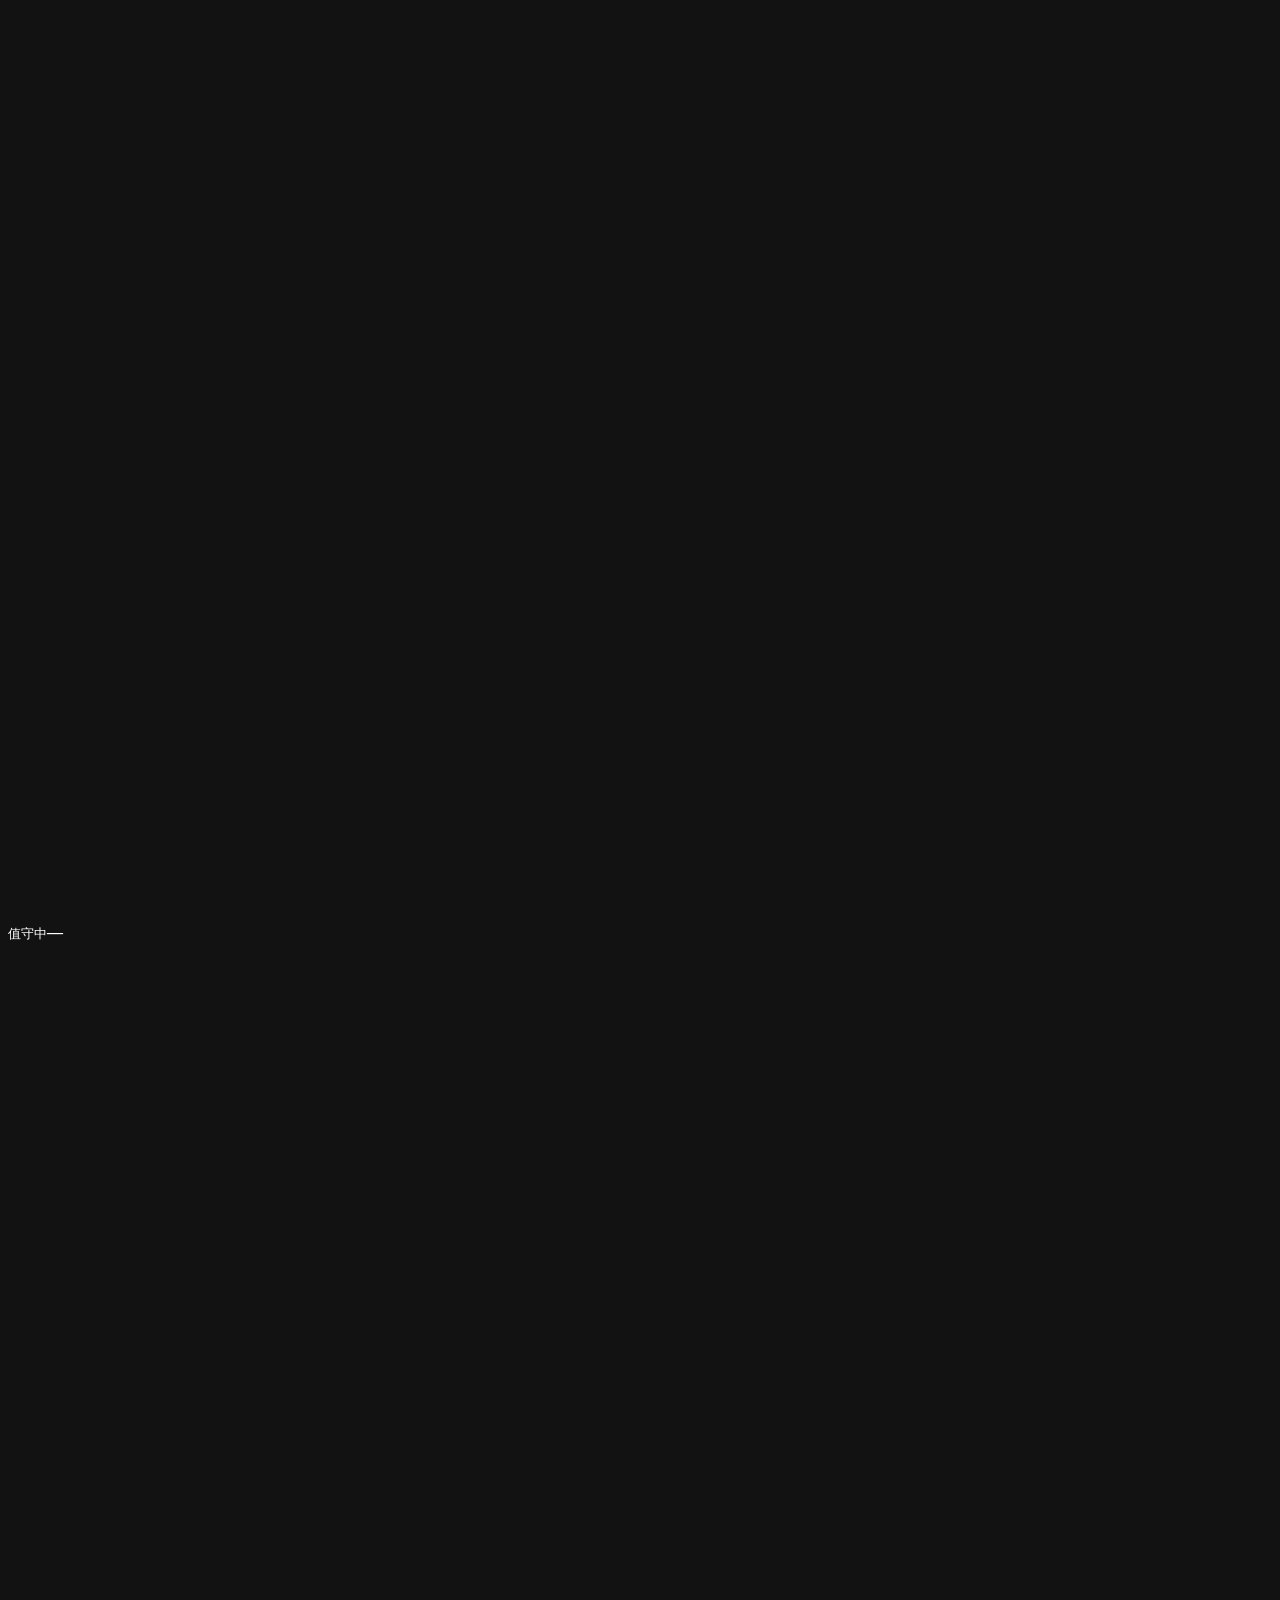
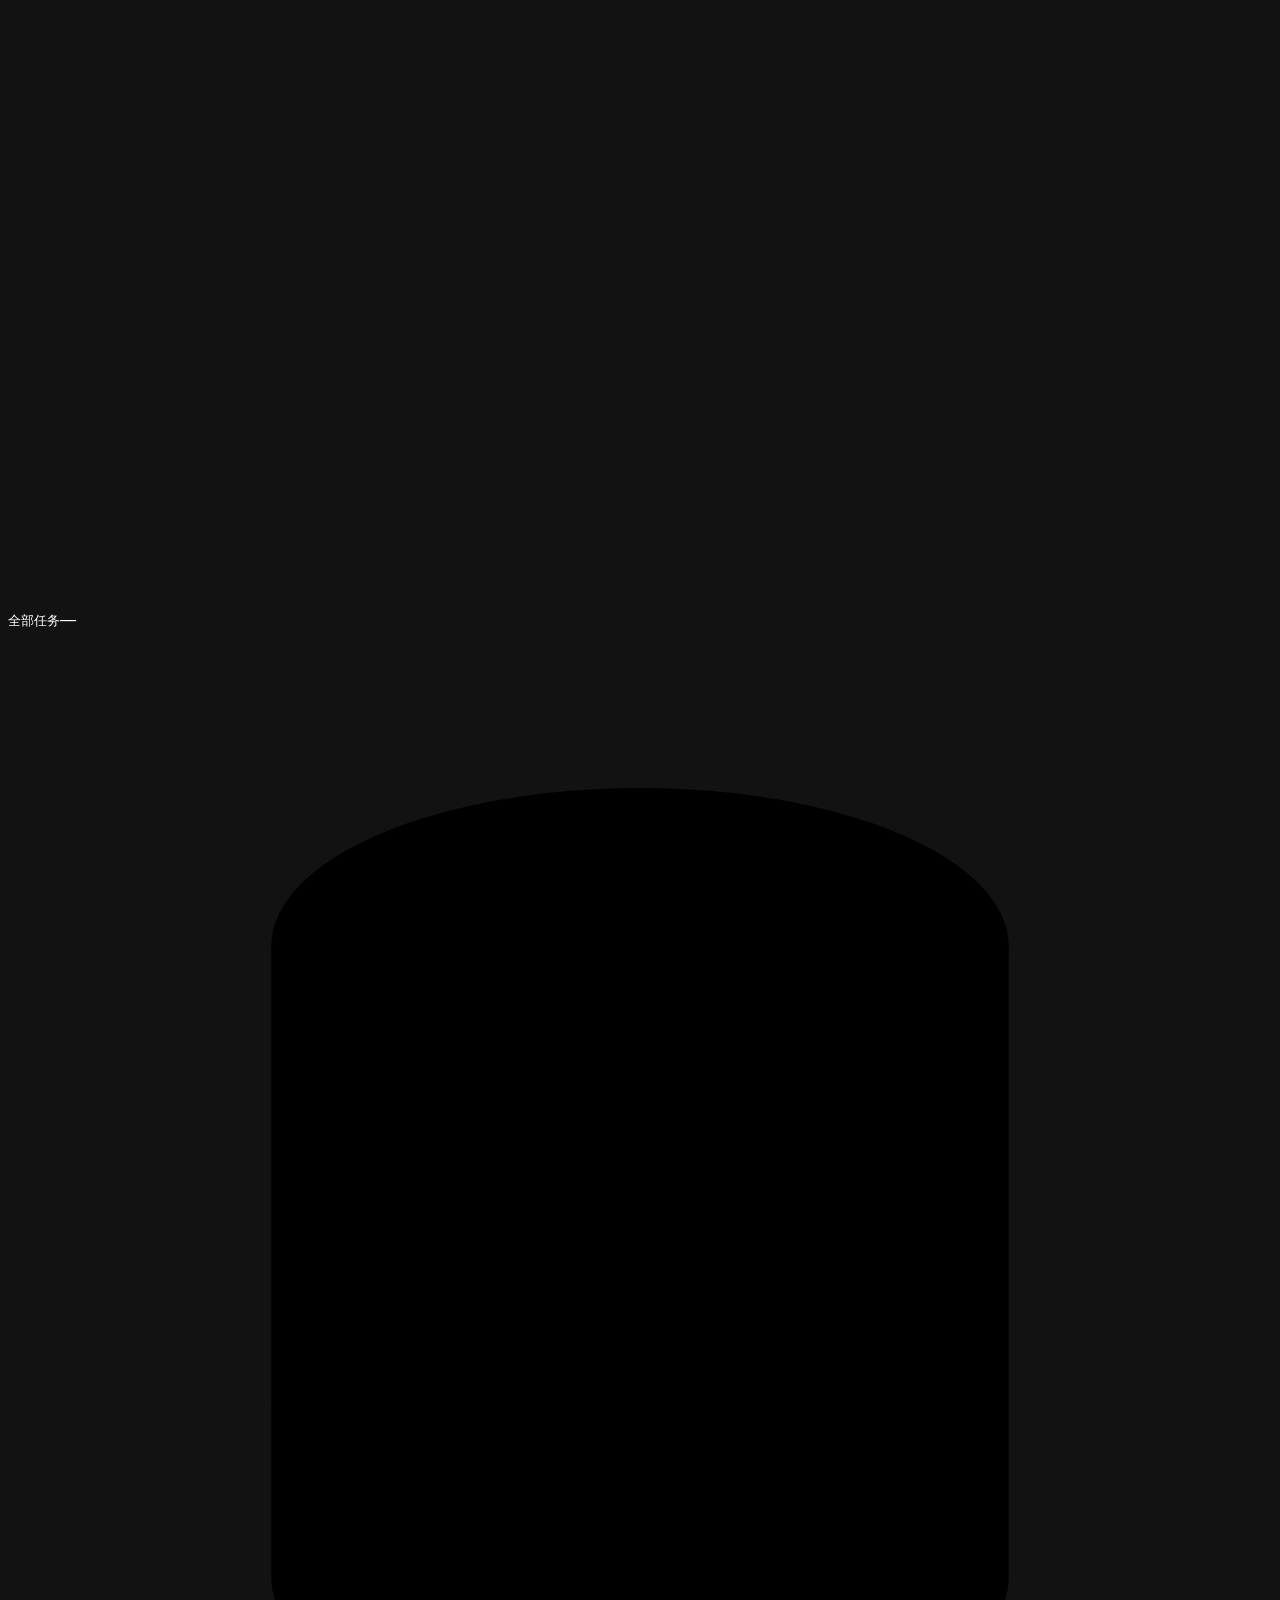
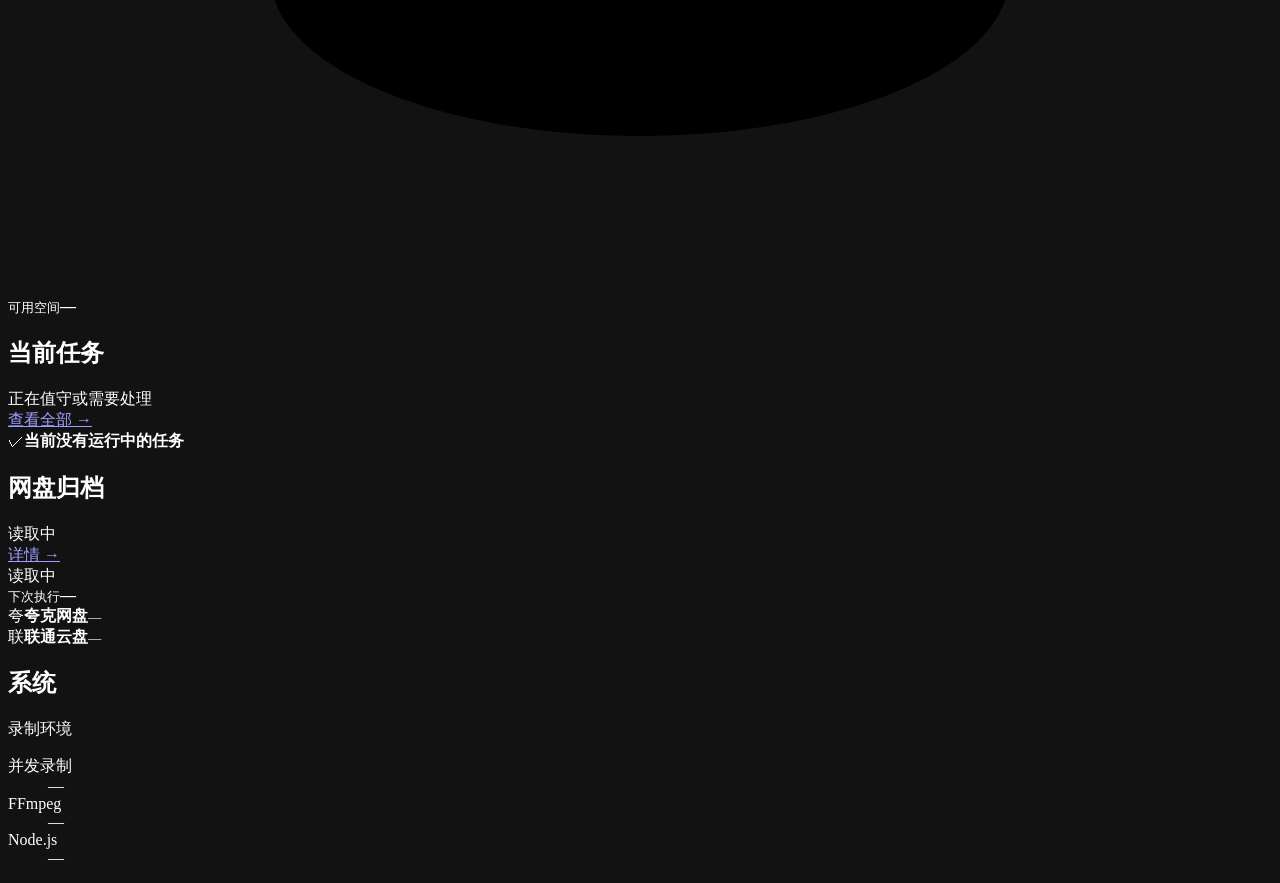
==== commit 491e34d1: "feat: add local recording browser and playback" ====
--- a/src/douyin_recorder/web/static/index.html
+++ b/src/douyin_recorder/web/static/index.html
@@ -5,7 +5,7 @@
     <meta name="viewport" content="width=device-width, initial-scale=1.0" />
     <meta name="color-scheme" content="dark" />
     <title>概览 · Stream Keeper</title>
-    <link rel="stylesheet" href="/static/style.css?v=20260712-ui1" />
+    <link rel="stylesheet" href="/static/style.css?v=20260712-recordings1" />
   </head>
   <body data-page="dashboard">
     <div class="app-shell">
@@ -23,6 +23,10 @@
           <a class="nav-item" href="/tasks" data-nav="tasks">
             <svg viewBox="0 0 24 24" aria-hidden="true"><circle cx="12" cy="12" r="3" /><circle cx="12" cy="12" r="8" /></svg>
             <span>录制任务</span>
+          </a>
+          <a class="nav-item" href="/recordings" data-nav="recordings">
+            <svg viewBox="0 0 24 24" aria-hidden="true"><path d="M3.5 7.5h6l1.7 2H20v8.75A1.75 1.75 0 0 1 18.25 20H5.25a1.75 1.75 0 0 1-1.75-1.75z" /><path d="m10 12.5 4 2.5-4 2.5z" /></svg>
+            <span>本地录像</span>
           </a>
           <a class="nav-item" href="/archive" data-nav="archive">
             <svg viewBox="0 0 24 24" aria-hidden="true"><path d="M5 8.5h14v10.25A1.25 1.25 0 0 1 17.75 20H6.25A1.25 1.25 0 0 1 5 18.75zM4 4h16v4.5H4zM9 12h6" /></svg>
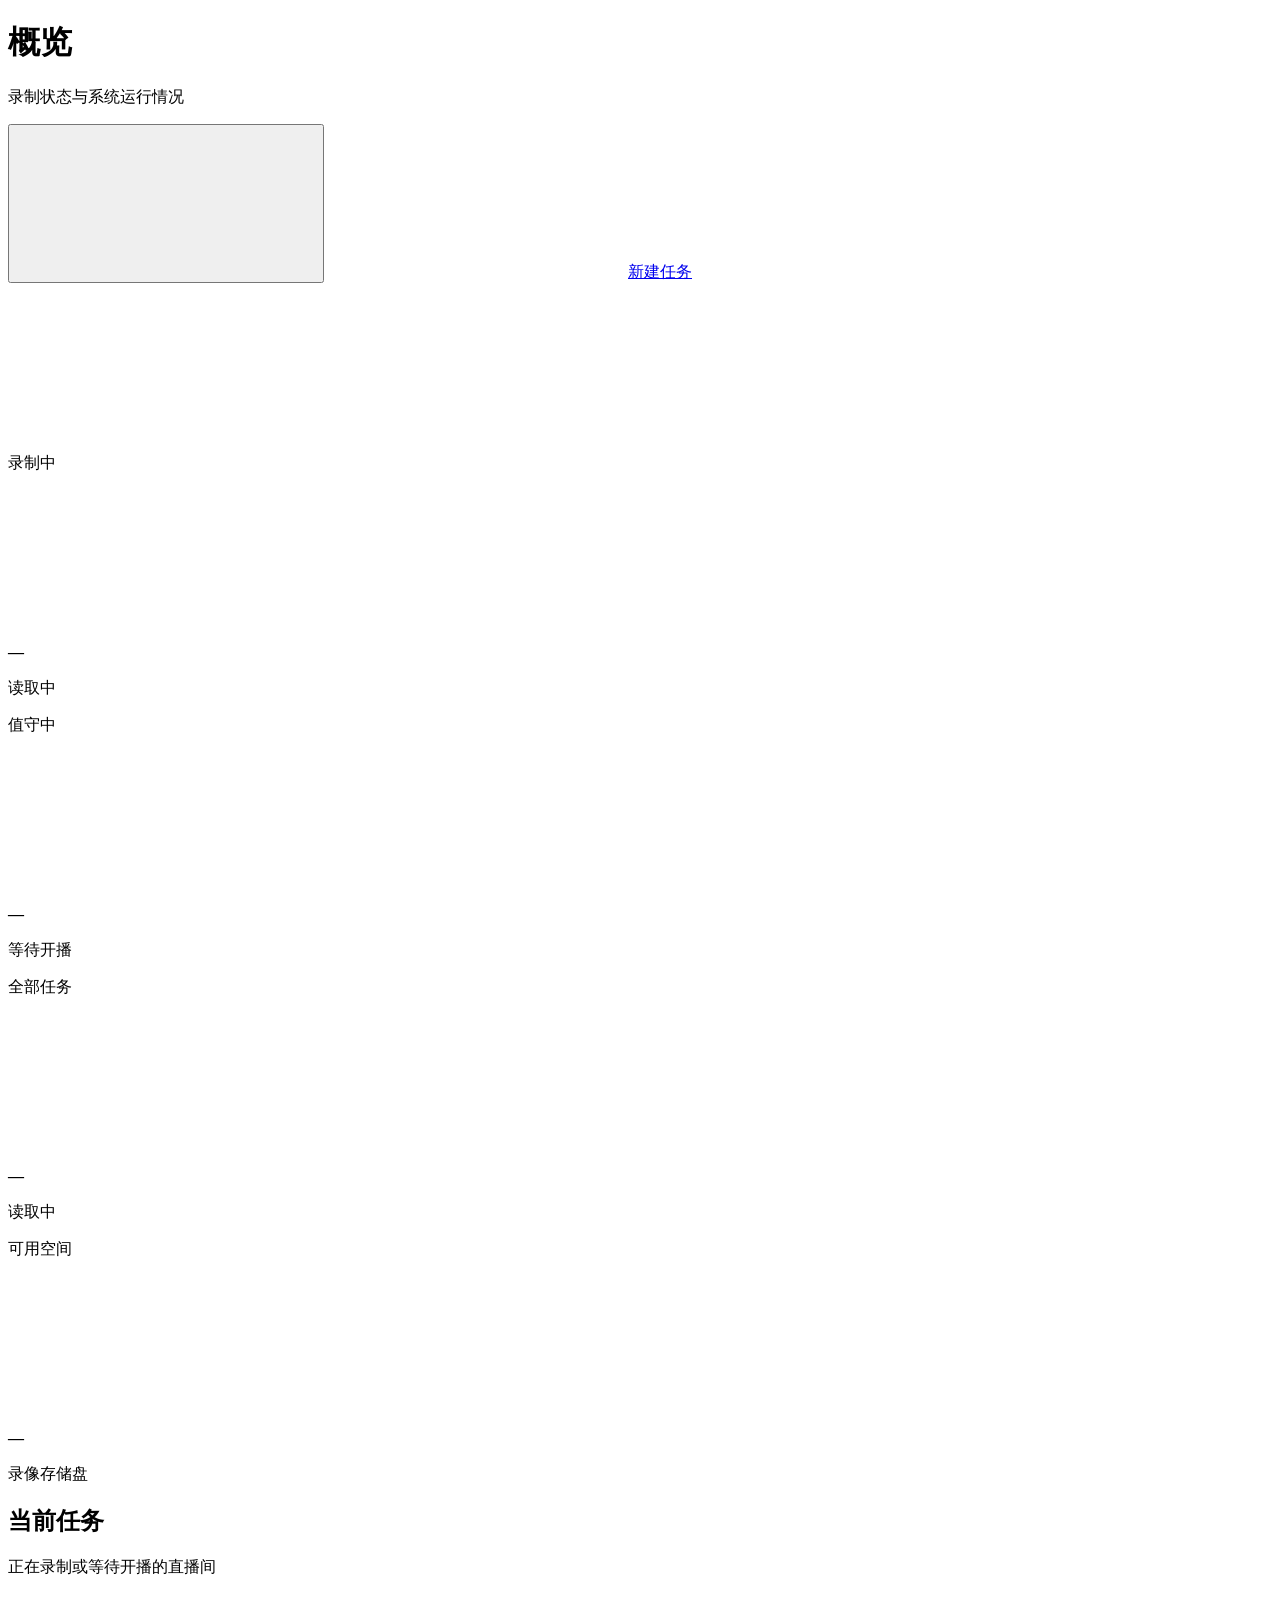
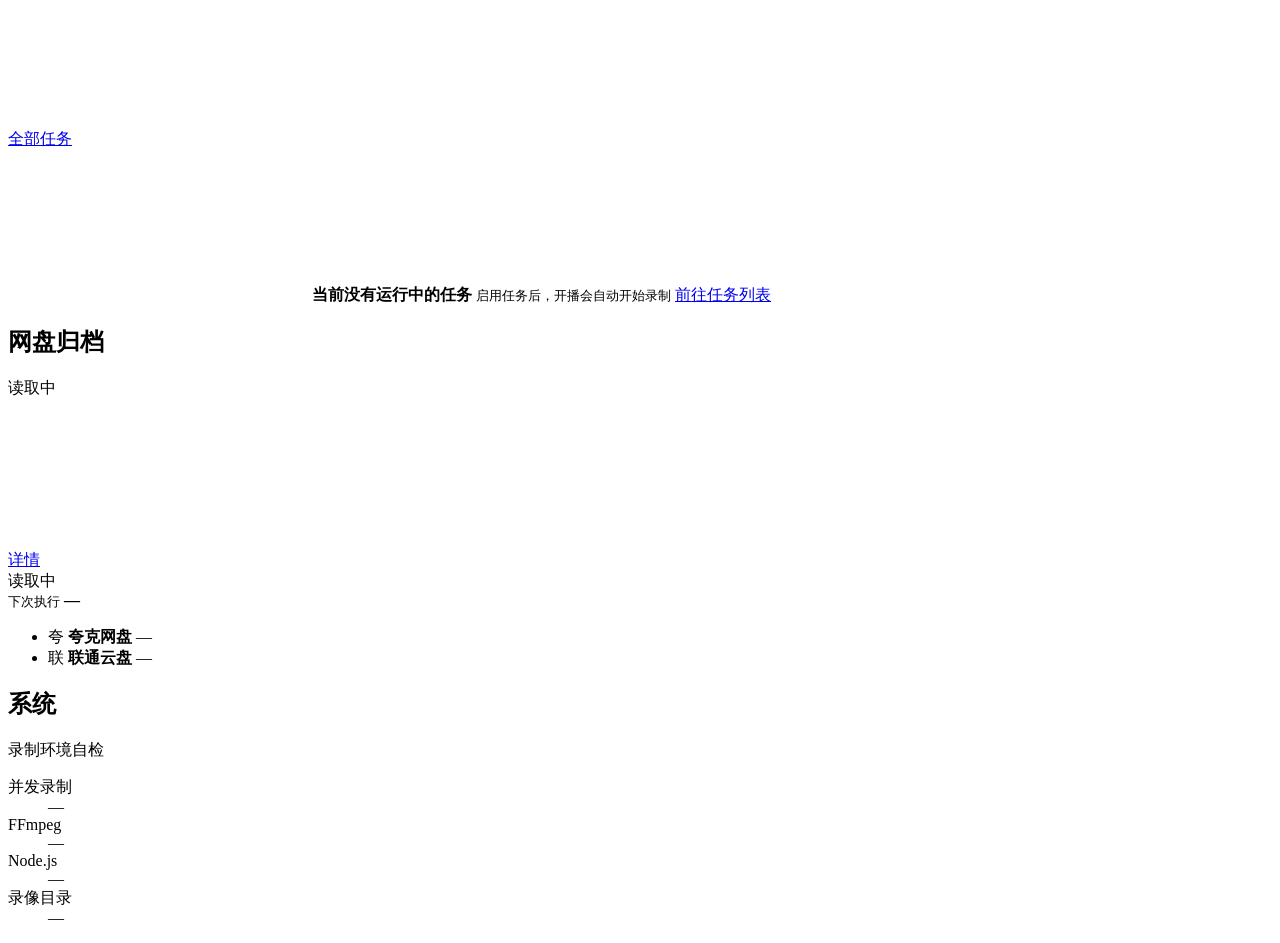
==== commit f38143d0: "feat: redesign the web UI with a shared shell and a light theme Rewrite every page against a token-b" ====
--- a/src/douyin_recorder/web/static/index.html
+++ b/src/douyin_recorder/web/static/index.html
@@ -2,132 +2,146 @@
 <html lang="zh-CN">
   <head>
     <meta charset="UTF-8" />
-    <meta name="viewport" content="width=device-width, initial-scale=1.0" />
-    <meta name="color-scheme" content="dark" />
+    <meta name="viewport" content="width=device-width, initial-scale=1, viewport-fit=cover" />
+    <meta name="color-scheme" content="dark light" />
     <title>概览 · Stream Keeper</title>
-    <link rel="stylesheet" href="/static/style.css?v=20260712-recordings1" />
+    <script src="/static/theme.js?v=20260728"></script>
+    <link rel="icon" href="/static/favicon.svg?v=20260728" type="image/svg+xml" />
+    <link rel="stylesheet" href="/static/style.css?v=20260728" />
   </head>
   <body data-page="dashboard">
-    <div class="app-shell">
-      <aside class="sidebar">
-        <a class="brand" href="/" aria-label="Stream Keeper 首页">
-          <span class="brand-mark"><i></i></span>
-          <span class="brand-copy"><strong>Stream Keeper</strong><small>直播录制</small></span>
-        </a>
-
-        <nav class="side-nav" aria-label="主要导航">
-          <a class="nav-item" href="/" data-nav="dashboard">
-            <svg viewBox="0 0 24 24" aria-hidden="true"><path d="M4 4h6v6H4zM14 4h6v6h-6zM4 14h6v6H4zM14 14h6v6h-6z" /></svg>
-            <span>概览</span>
-          </a>
-          <a class="nav-item" href="/tasks" data-nav="tasks">
-            <svg viewBox="0 0 24 24" aria-hidden="true"><circle cx="12" cy="12" r="3" /><circle cx="12" cy="12" r="8" /></svg>
-            <span>录制任务</span>
-          </a>
-          <a class="nav-item" href="/recordings" data-nav="recordings">
-            <svg viewBox="0 0 24 24" aria-hidden="true"><path d="M3.5 7.5h6l1.7 2H20v8.75A1.75 1.75 0 0 1 18.25 20H5.25a1.75 1.75 0 0 1-1.75-1.75z" /><path d="m10 12.5 4 2.5-4 2.5z" /></svg>
-            <span>本地录像</span>
-          </a>
-          <a class="nav-item" href="/archive" data-nav="archive">
-            <svg viewBox="0 0 24 24" aria-hidden="true"><path d="M5 8.5h14v10.25A1.25 1.25 0 0 1 17.75 20H6.25A1.25 1.25 0 0 1 5 18.75zM4 4h16v4.5H4zM9 12h6" /></svg>
-            <span>网盘归档</span>
-          </a>
-          <a class="nav-item" href="/settings" data-nav="settings">
-            <svg viewBox="0 0 24 24" aria-hidden="true"><circle cx="12" cy="12" r="3" /><path d="M19.4 15a1.7 1.7 0 0 0 .34 1.88l.06.06-2.83 2.83-.06-.06A1.7 1.7 0 0 0 15 19.4a1.7 1.7 0 0 0-1 .6 1.7 1.7 0 0 0-.4 1.1V21h-4v-.1A1.7 1.7 0 0 0 8.5 19.4a1.7 1.7 0 0 0-1.88.34l-.06.06-2.83-2.83.06-.06A1.7 1.7 0 0 0 4.6 15a1.7 1.7 0 0 0-.6-1 1.7 1.7 0 0 0-1.1-.4H3v-4h.1A1.7 1.7 0 0 0 4.6 8.5a1.7 1.7 0 0 0-.34-1.88l-.06-.06 2.83-2.83.06.06A1.7 1.7 0 0 0 9 4.6a1.7 1.7 0 0 0 1-.6 1.7 1.7 0 0 0 .4-1.1V3h4v.1A1.7 1.7 0 0 0 15.5 4.6a1.7 1.7 0 0 0 1.88-.34l.06-.06 2.83 2.83-.06.06A1.7 1.7 0 0 0 19.4 9c.12.37.33.72.6 1 .3.3.69.44 1.1.4h.1v4h-.1A1.7 1.7 0 0 0 19.4 15z" /></svg>
-            <span>设置</span>
-          </a>
-        </nav>
-
-        <div class="sidebar-footer">
-          <div id="server-health" class="server-state"><i></i><span>正在连接</span></div>
-          <a class="api-link" href="/api/docs" target="_blank" rel="noreferrer">API 文档 <span>↗</span></a>
-          <div class="account">
-            <span class="account-avatar" data-account-avatar>A</span>
-            <span class="account-copy"><strong data-account-name>—</strong><small>管理员</small></span>
-            <button class="icon-button subtle" type="button" data-logout aria-label="退出登录" title="退出登录">
-              <svg viewBox="0 0 24 24" aria-hidden="true"><path d="M10 5H6.5A1.5 1.5 0 0 0 5 6.5v11A1.5 1.5 0 0 0 6.5 19H10M14 8l4 4-4 4M18 12H9" /></svg>
+    <script src="/static/sprite.js?v=20260728"></script>
+    <div class="app" id="app">
+      <main class="main">
+        <header class="page-head">
+          <div class="page-heading">
+            <h1>概览</h1>
+            <p>录制状态与系统运行情况</p>
+          </div>
+          <div class="page-tools">
+            <button id="refresh-button" class="btn btn-icon btn-soft" type="button" aria-label="刷新" title="刷新">
+              <svg class="ic" aria-hidden="true"><use href="#ic-refresh" /></svg>
             </button>
-          </div>
-        </div>
-      </aside>
-
-      <main class="main-content">
-        <header class="page-header">
-          <div><p class="page-kicker">工作台</p><h1>概览</h1></div>
-          <div class="page-actions">
-            <button id="refresh-button" class="icon-button" type="button" aria-label="刷新" title="刷新">
-              <svg viewBox="0 0 24 24" aria-hidden="true"><path d="M20 11a8 8 0 1 0-2.34 5.66M20 5v6h-6" /></svg>
-            </button>
-            <a class="primary-button" href="/tasks?create=1">
-              <svg viewBox="0 0 24 24" aria-hidden="true"><path d="M12 5v14M5 12h14" /></svg>
-              新建任务
+            <a class="btn btn-primary" href="/tasks?create=1">
+              <svg class="ic ic-sm" aria-hidden="true"><use href="#ic-plus" /></svg>新建任务
             </a>
           </div>
         </header>
 
-        <div id="page-error" class="error-banner hidden" role="alert"></div>
+        <div id="page-error" class="alert alert-bad hidden" role="alert">
+          <svg class="ic ic-sm" aria-hidden="true"><use href="#ic-alert" /></svg>
+          <span data-error-text></span>
+        </div>
 
-        <section class="metric-grid" aria-label="运行摘要">
-          <article class="metric-card metric-recording">
-            <span class="metric-icon"><svg viewBox="0 0 24 24" aria-hidden="true"><circle cx="12" cy="12" r="5" /></svg></span>
-            <div><small>录制中</small><strong id="stat-recording">—</strong></div>
+        <section class="stat-grid" aria-label="运行摘要">
+          <article class="stat is-live">
+            <header>
+              <p class="stat-label">录制中</p>
+              <span class="stat-icon"><svg class="ic ic-sm" aria-hidden="true"><use href="#ic-record" /></svg></span>
+            </header>
+            <strong class="stat-value" id="stat-recording">—</strong>
+            <p class="stat-note" id="stat-recording-note">读取中</p>
           </article>
-          <article class="metric-card">
-            <span class="metric-icon"><svg viewBox="0 0 24 24" aria-hidden="true"><path d="M12 3v3M12 18v3M3 12h3M18 12h3M5.64 5.64l2.12 2.12M16.24 16.24l2.12 2.12M18.36 5.64l-2.12 2.12M7.76 16.24l-2.12 2.12" /></svg></span>
-            <div><small>值守中</small><strong id="stat-waiting">—</strong></div>
+
+          <article class="stat">
+            <header>
+              <p class="stat-label">值守中</p>
+              <span class="stat-icon"><svg class="ic ic-sm" aria-hidden="true"><use href="#ic-pulse" /></svg></span>
+            </header>
+            <strong class="stat-value" id="stat-waiting">—</strong>
+            <p class="stat-note" id="stat-waiting-note">等待开播</p>
           </article>
-          <article class="metric-card">
-            <span class="metric-icon"><svg viewBox="0 0 24 24" aria-hidden="true"><path d="M5 7h14M5 12h14M5 17h9" /></svg></span>
-            <div><small>全部任务</small><strong id="stat-total">—</strong></div>
+
+          <article class="stat">
+            <header>
+              <p class="stat-label">全部任务</p>
+              <span class="stat-icon"><svg class="ic ic-sm" aria-hidden="true"><use href="#ic-layers" /></svg></span>
+            </header>
+            <strong class="stat-value" id="stat-total">—</strong>
+            <p class="stat-note" id="stat-total-note">读取中</p>
           </article>
-          <article class="metric-card">
-            <span class="metric-icon"><svg viewBox="0 0 24 24" aria-hidden="true"><ellipse cx="12" cy="6" rx="7" ry="3" /><path d="M5 6v6c0 1.66 3.13 3 7 3s7-1.34 7-3V6M5 12v6c0 1.66 3.13 3 7 3s7-1.34 7-3v-6" /></svg></span>
-            <div><small>可用空间</small><strong id="stat-disk">—</strong></div>
+
+          <article class="stat">
+            <header>
+              <p class="stat-label">可用空间</p>
+              <span class="stat-icon"><svg class="ic ic-sm" aria-hidden="true"><use href="#ic-disk" /></svg></span>
+            </header>
+            <strong class="stat-value" id="stat-disk">—</strong>
+            <p class="stat-note" id="stat-disk-note">录像存储盘</p>
           </article>
         </section>
 
-        <section class="dashboard-grid">
-          <article class="panel runtime-panel">
-            <div class="panel-heading">
-              <div><h2>当前任务</h2><span>正在值守或需要处理</span></div>
-              <a class="text-link" href="/tasks">查看全部 <span>→</span></a>
+        <div class="dash-grid">
+          <section class="card card-runtime">
+            <header class="card-head">
+              <div class="card-heading">
+                <h2>当前任务</h2>
+                <p>正在录制或等待开播的直播间</p>
+              </div>
+              <a class="link" href="/tasks">全部任务<svg class="ic ic-sm" aria-hidden="true"><use href="#ic-chevronRight" /></svg></a>
+            </header>
+            <div id="active-task-list" class="mini-list" aria-live="polite">
+              <div class="skeleton skeleton-row"></div>
+              <div class="skeleton skeleton-row"></div>
+              <div class="skeleton skeleton-row"></div>
             </div>
-            <div id="active-task-list" class="compact-task-list">
-              <div class="list-skeleton"></div><div class="list-skeleton"></div>
+            <div id="active-task-empty" class="empty empty-sm hidden">
+              <span class="empty-glyph"><svg class="ic" aria-hidden="true"><use href="#ic-checkCircle" /></svg></span>
+              <strong>当前没有运行中的任务</strong>
+              <small>启用任务后，开播会自动开始录制</small>
+              <a class="btn btn-soft btn-sm" href="/tasks">前往任务列表</a>
             </div>
-            <div id="active-task-empty" class="small-empty hidden">
-              <span class="empty-symbol">✓</span><strong>当前没有运行中的任务</strong>
+          </section>
+
+          <section class="card">
+            <header class="card-head">
+              <div class="card-heading">
+                <h2>网盘归档</h2>
+                <p id="overview-archive-time">读取中</p>
+              </div>
+              <a class="link" href="/archive">详情<svg class="ic ic-sm" aria-hidden="true"><use href="#ic-chevronRight" /></svg></a>
+            </header>
+            <div class="card-body">
+              <div class="archive-brief">
+                <span id="overview-archive-status" class="pill tone-idle"><i class="dot"></i>读取中</span>
+                <div class="kv">
+                  <small>下次执行</small>
+                  <strong id="overview-next-run">—</strong>
+                </div>
+              </div>
+              <ul class="provider-mini">
+                <li>
+                  <span class="provider-logo quark" aria-hidden="true">夸</span>
+                  <strong>夸克网盘</strong>
+                  <span id="overview-quark-status" class="mini-state">—</span>
+                </li>
+                <li>
+                  <span class="provider-logo wopan" aria-hidden="true">联</span>
+                  <strong>联通云盘</strong>
+                  <span id="overview-wopan-status" class="mini-state">—</span>
+                </li>
+              </ul>
             </div>
-          </article>
+          </section>
 
-          <article class="panel archive-overview">
-            <div class="panel-heading">
-              <div><h2>网盘归档</h2><span id="overview-archive-time">读取中</span></div>
-              <a class="text-link" href="/archive">详情 <span>→</span></a>
-            </div>
-            <div class="archive-status-line">
-              <span id="overview-archive-status" class="status-pill tone-neutral"><i></i>读取中</span>
-              <div><small>下次执行</small><strong id="overview-next-run">—</strong></div>
-            </div>
-            <div class="provider-mini-list">
-              <div><span class="provider-logo quark">夸</span><strong>夸克网盘</strong><small id="overview-quark-status" class="mini-status">—</small></div>
-              <div><span class="provider-logo wopan">联</span><strong>联通云盘</strong><small id="overview-wopan-status" class="mini-status">—</small></div>
-            </div>
-          </article>
-
-          <article class="panel system-panel">
-            <div class="panel-heading"><div><h2>系统</h2><span>录制环境</span></div></div>
-            <dl class="system-list">
+          <section class="card">
+            <header class="card-head">
+              <div class="card-heading">
+                <h2>系统</h2>
+                <p>录制环境自检</p>
+              </div>
+            </header>
+            <dl class="spec-list">
               <div><dt>并发录制</dt><dd id="system-recording-limit">—</dd></div>
               <div><dt>FFmpeg</dt><dd id="system-ffmpeg">—</dd></div>
               <div><dt>Node.js</dt><dd id="system-node">—</dd></div>
+              <div><dt>录像目录</dt><dd id="system-directory" class="mono">—</dd></div>
             </dl>
-          </article>
-        </section>
+          </section>
+        </div>
       </main>
     </div>
 
-    <div id="toast-region" class="toast-region" aria-live="polite"></div>
-    <script type="module" src="/static/dashboard.js?v=20260712-ui1"></script>
+    <script type="module" src="/static/dashboard.js?v=20260728"></script>
   </body>
 </html>
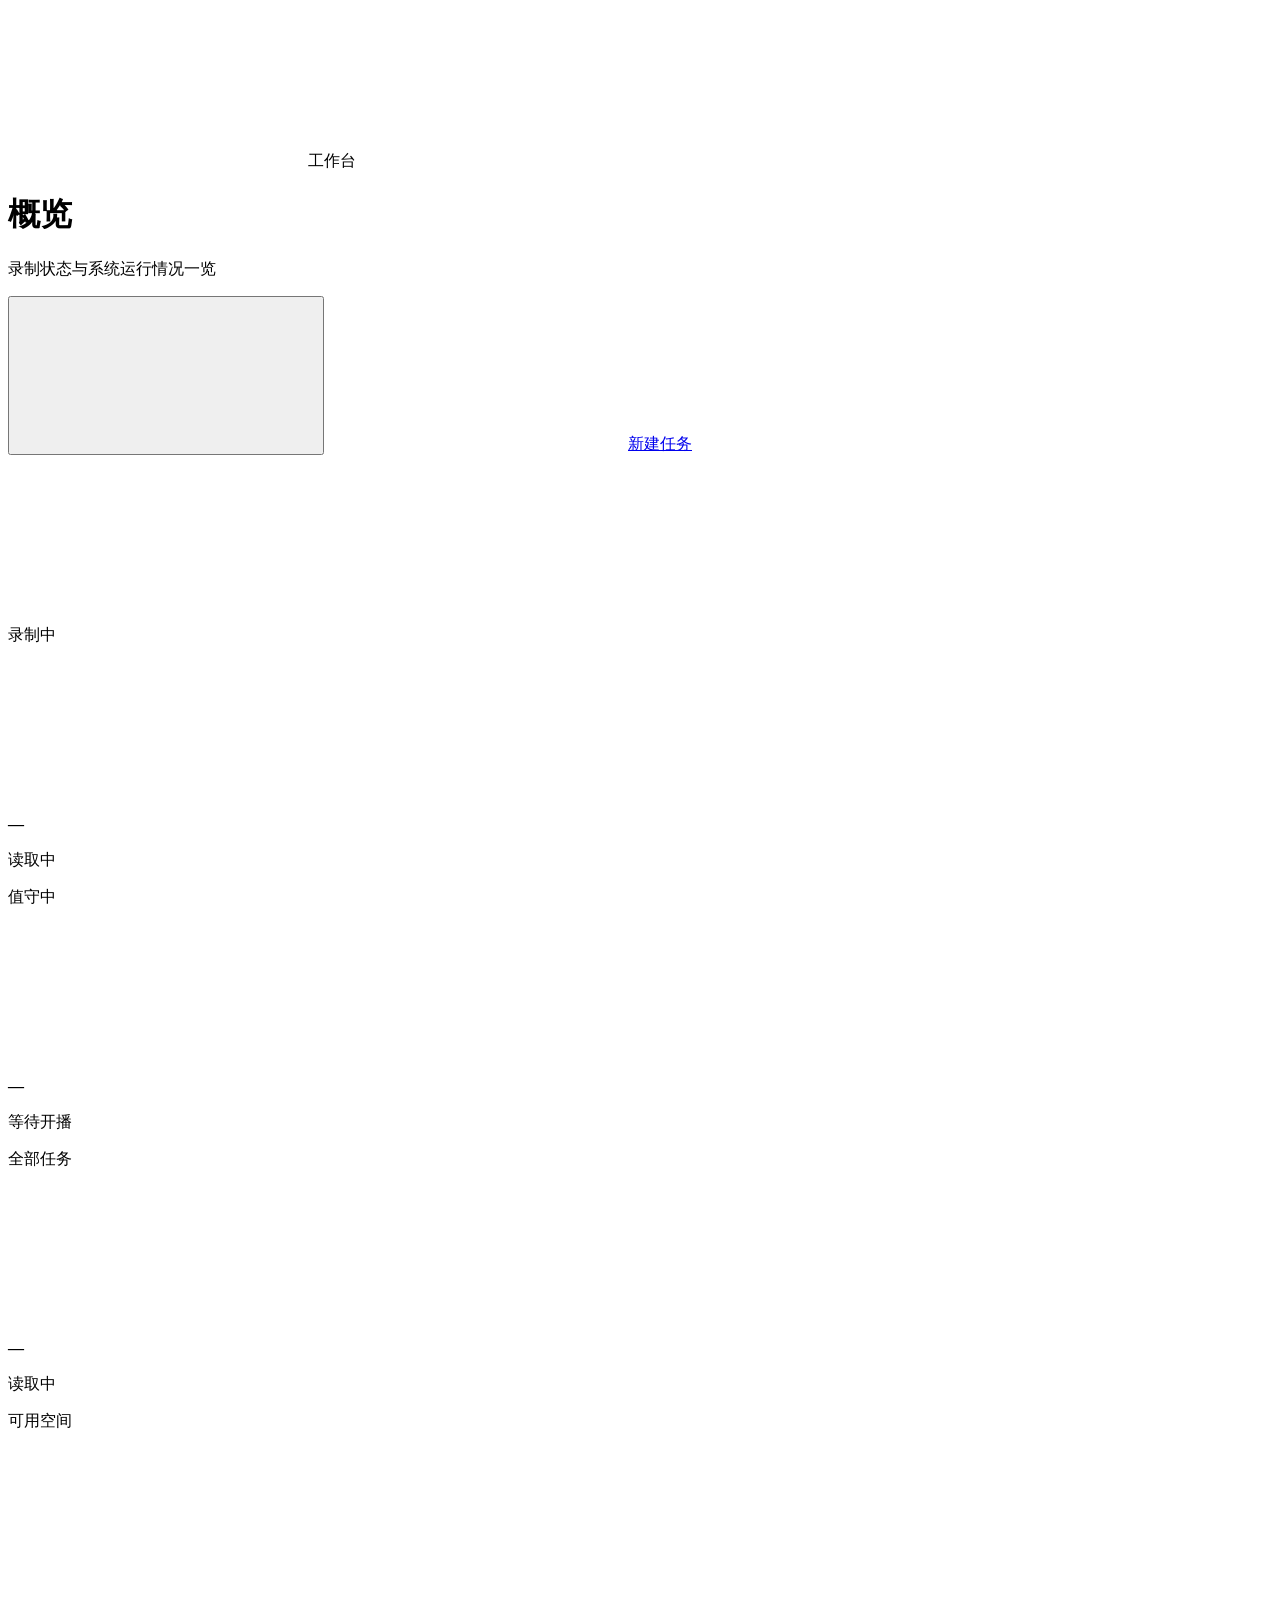
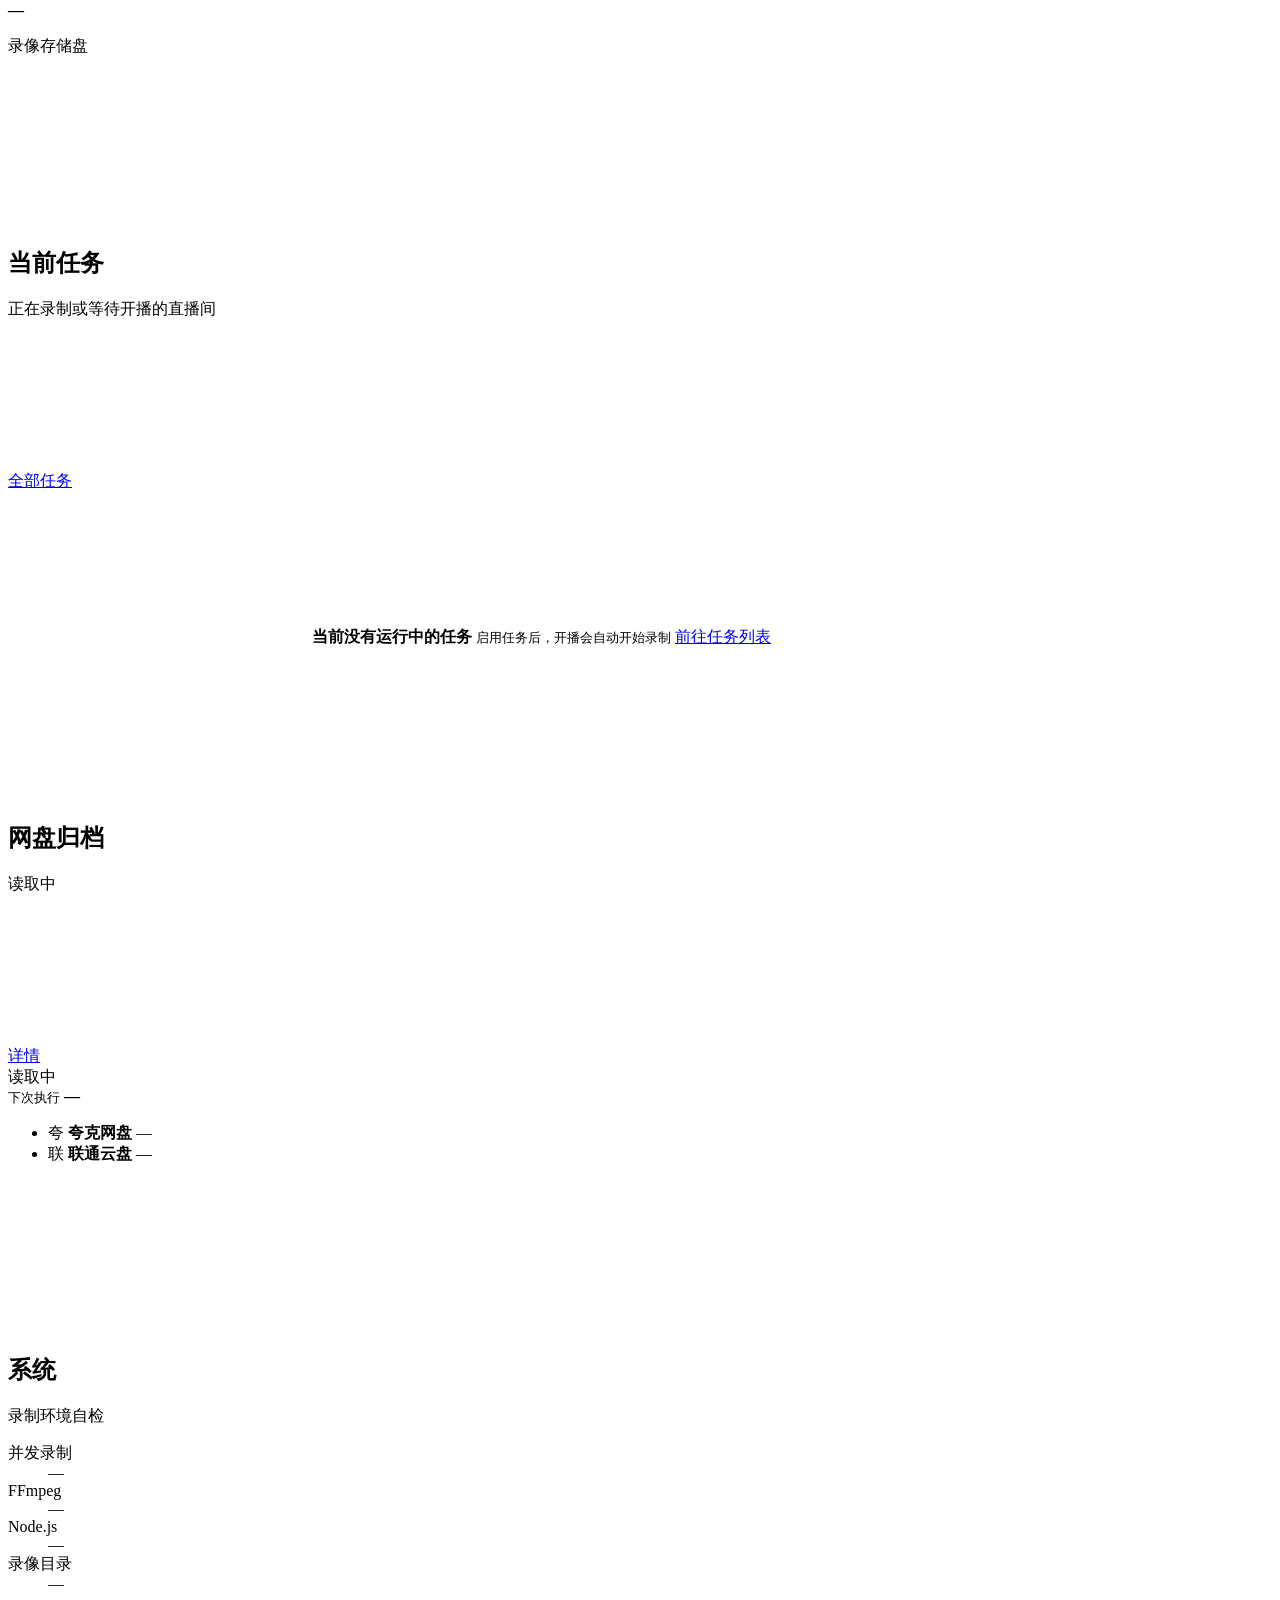
==== commit 62dd83c5: "feat: redesign the web UI and rebuild the logs page The stylesheet becomes a layered design system, " ====
--- a/src/douyin_recorder/web/static/index.html
+++ b/src/douyin_recorder/web/static/index.html
@@ -4,19 +4,24 @@
     <meta charset="UTF-8" />
     <meta name="viewport" content="width=device-width, initial-scale=1, viewport-fit=cover" />
     <meta name="color-scheme" content="dark light" />
+    <meta name="description" content="Stream Keeper 概览：录制状态、值守任务与系统运行情况" />
     <title>概览 · Stream Keeper</title>
-    <script src="/static/theme.js?v=20260728"></script>
-    <link rel="icon" href="/static/favicon.svg?v=20260728" type="image/svg+xml" />
-    <link rel="stylesheet" href="/static/style.css?v=20260728" />
+    <script src="/static/theme.js?v=20260809"></script>
+    <link rel="icon" href="/static/favicon.svg?v=20260809" type="image/svg+xml" />
+    <link rel="stylesheet" href="/static/style.css?v=20260809" />
   </head>
   <body data-page="dashboard">
-    <script src="/static/sprite.js?v=20260728"></script>
+    <script src="/static/sprite.js?v=20260809"></script>
+    <script src="/static/shell.js?v=20260809"></script>
     <div class="app" id="app">
-      <main class="main">
+      <main class="main" id="main">
         <header class="page-head">
           <div class="page-heading">
+            <p class="page-eyebrow">
+              <svg class="ic" aria-hidden="true"><use href="#ic-pulse" /></svg>工作台
+            </p>
             <h1>概览</h1>
-            <p>录制状态与系统运行情况</p>
+            <p>录制状态与系统运行情况一览</p>
           </div>
           <div class="page-tools">
             <button id="refresh-button" class="btn btn-icon btn-soft" type="button" aria-label="刷新" title="刷新">
@@ -74,6 +79,9 @@
         <div class="dash-grid">
           <section class="card card-runtime">
             <header class="card-head">
+              <span class="card-glyph tone-live" aria-hidden="true">
+                <svg class="ic ic-sm"><use href="#ic-record" /></svg>
+              </span>
               <div class="card-heading">
                 <h2>当前任务</h2>
                 <p>正在录制或等待开播的直播间</p>
@@ -95,6 +103,9 @@
 
           <section class="card">
             <header class="card-head">
+              <span class="card-glyph tone-info" aria-hidden="true">
+                <svg class="ic ic-sm"><use href="#ic-cloud" /></svg>
+              </span>
               <div class="card-heading">
                 <h2>网盘归档</h2>
                 <p id="overview-archive-time">读取中</p>
@@ -126,6 +137,9 @@
 
           <section class="card">
             <header class="card-head">
+              <span class="card-glyph" aria-hidden="true">
+                <svg class="ic ic-sm"><use href="#ic-server" /></svg>
+              </span>
               <div class="card-heading">
                 <h2>系统</h2>
                 <p>录制环境自检</p>
@@ -142,6 +156,6 @@
       </main>
     </div>
 
-    <script type="module" src="/static/dashboard.js?v=20260728"></script>
+    <script type="module" src="/static/dashboard.js?v=20260809"></script>
   </body>
 </html>
